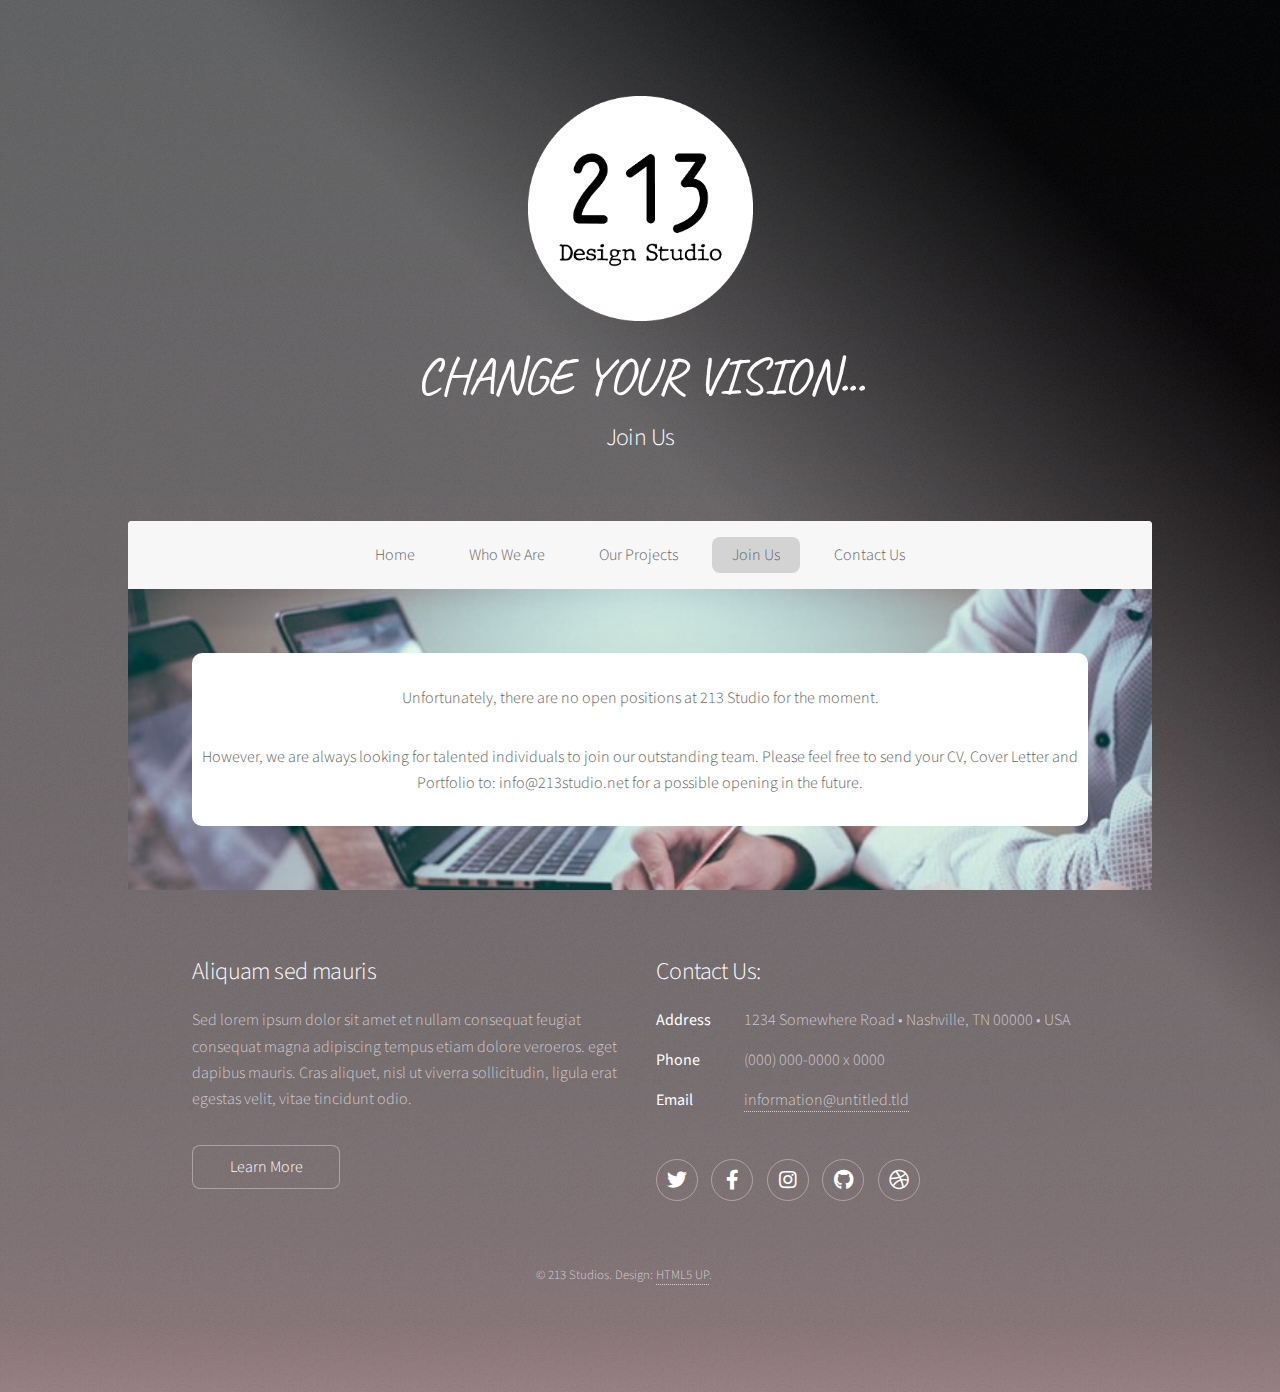
==== joinus.html @ 15125bd8 "second draft - add whoweare and joinus" ====
<!DOCTYPE HTML>
<!--
	Stellar by HTML5 UP
	html5up.net | @ajlkn
	Free for personal and commercial use under the CCA 3.0 license (html5up.net/license)
-->
<html>

<head>
  <title>213 Design Studios</title>
  <meta charset="utf-8" />
  <meta name="viewport" content="width=device-width, initial-scale=1, user-scalable=no" />
  <link rel="stylesheet" href="assets/css/main.css" />
  <link href="https://fonts.googleapis.com/css2?family=Caveat:wght@400;700&display=swap" rel="stylesheet">
  <noscript>
    <link rel="stylesheet" href="assets/css/noscript.css" /></noscript>
</head>

<body class="is-preload">

  <!-- Wrapper -->
  <div id="wrapper">

    <!-- Header -->
    <header id="header" class="alt">
      <span class="logo">
        <a href="index.html">
          <img src="images/Logo - White.png" alt="" />
        </a>
      </span>
      <h1 class="motto">CHANGE YOUR VISION...</h1>
      <h2>Join Us<br /></h2>
    </header>

    <!-- Nav -->
    <nav id="nav">
      <ul id="navigation">
        <li><a href="index.html">Home</a></li>
        <li class="who" class="opener" style="user-select: none; cursor: pointer; white-space: nowrap; opacity: 1;">
          <a href="whoweare.html">Who We Are</a>
          <ul>
            <li style="white-space: nowrap;">
              <a href="whoweare.html#intro">Our Team</a>
            </li>
            <li style="white-space: nowrap;">
              <a href="whoweare.html#first">Our Approach</a>
            </li>
            <li style="white-space: nowrap;">
              <a href="whoweare.html#second">Our Services</a>
            </li>
            <li style="white-space: nowrap;">
              <a href="whoweare.html#third">Our Clients</a>
            </li>
          </ul>
        </li>
        <li class="projects" class="opener"
          style="user-select: none; cursor: pointer; white-space: nowrap; opacity: 1;">
          <a href="#">Our Projects</a>
          <ul style="user-select: none;">
            <li style="white-space: nowrap;">
              <a href="interiordesign.html">Architecture</a>
            </li>
            <li style="white-space: nowrap;">
              <a href="interiordesign.html">Interior Design</a>
            </li>
            <li style="white-space: nowrap;">
              <a href="furnituredesign.html">Furniture Design</a>
            </li>
            <li style="white-space: nowrap;">
              <a href="furnituredesign.html">Publications</a>
            </li>
          </ul>
        </li>
        <li><a class="active" href="joinus.html">Join Us</a></li>
        <li><a href="#footer">Contact Us</a></li>
      </ul>
    </nav>

    <!-- Main -->
    <div id="main">

      <!-- Introduction -->
      <section class="main"
        style="background-image: url('images/photo-1454165804606-c3d57bc86b40.jpg'); background-repeat: no-repeat; background-size: 100%;">
        <div class="spotlight">
          <div class="content"
            style="background-color: white; padding: 0px 5px 30px 5px; border-radius: 10px; text-align: center;">
            <header class="major">

            </header>
            <p>
              Unfortunately, there are no open positions at 213 Studio for the moment.
            </p>
            <p>
              However, we are always looking for talented individuals to join our outstanding team. Please feel free to
              send your CV, Cover Letter and Portfolio to: info@213studio.net for a possible opening in the future.
            </p>
          </div>
        </div>
      </section>

    </div>
    <!-- Footer -->
    <footer id="footer">
      <section>
        <h2>Aliquam sed mauris</h2>
        <p>Sed lorem ipsum dolor sit amet et nullam consequat feugiat consequat magna adipiscing tempus etiam dolore
          veroeros. eget dapibus mauris. Cras aliquet, nisl ut viverra sollicitudin, ligula erat egestas velit, vitae
          tincidunt odio.</p>
        <ul class="actions">
          <li><a href="generic.html" class="button">Learn More</a></li>
        </ul>
      </section>
      <section>
        <h2>Contact Us:</h2>
        <dl class="alt">
          <dt>Address</dt>
          <dd>1234 Somewhere Road &bull; Nashville, TN 00000 &bull; USA</dd>
          <dt>Phone</dt>
          <dd>(000) 000-0000 x 0000</dd>
          <dt>Email</dt>
          <dd><a href="#">information@untitled.tld</a></dd>
        </dl>
        <ul class="icons">
          <li><a href="#" class="icon brands fa-twitter alt"><span class="label">Twitter</span></a></li>
          <li><a href="#" class="icon brands fa-facebook-f alt"><span class="label">Facebook</span></a></li>
          <li><a href="#" class="icon brands fa-instagram alt"><span class="label">Instagram</span></a></li>
          <li><a href="#" class="icon brands fa-github alt"><span class="label">GitHub</span></a></li>
          <li><a href="#" class="icon brands fa-dribbble alt"><span class="label">Dribbble</span></a></li>
        </ul>
      </section>
      <p class="copyright">&copy; 213 Studios. Design: <a href="https://html5up.net">HTML5 UP</a>.</p>
    </footer>

  </div>

  <!-- Scripts -->
  <script src="assets/js/jquery.min.js"></script>
  <script src="assets/js/jquery.scrollex.min.js"></script>
  <script src="assets/js/jquery.scrolly.min.js"></script>
  <script src="assets/js/browser.min.js"></script>
  <script src="assets/js/breakpoints.min.js"></script>
  <script src="assets/js/util.js"></script>
  <script src="assets/js/main.js"></script>

</body>

</html>
---- assets/css/main.css ----
@import url(fontawesome-all.min.css);
@import 'https://fonts.googleapis.com/css?family=Source+Sans+Pro:300,400';

/*
	Stellar by HTML5 UP
	html5up.net | @ajlkn
	Free for personal and commercial use under the CCA 3.0 license (html5up.net/license)
*/

html, body, div, span, applet, object,
iframe, h1, h2, h3, h4, h5, h6, p, blockquote,
pre, a, abbr, acronym, address, big, cite,
code, del, dfn, em, img, ins, kbd, q, s, samp,
small, strike, strong, sub, sup, tt, var, b,
u, i, center, dl, dt, dd, ol, ul, li, fieldset,
form, label, legend, table, caption, tbody,
tfoot, thead, tr, th, td, article, aside,
canvas, details, embed, figure, figcaption,
footer, header, hgroup, menu, nav, output, ruby,
section, summary, time, mark, audio, video {
	margin: 0;
	padding: 0;
	border: 0;
	font-size: 100%;
	font: inherit;
	vertical-align: baseline;}

article, aside, details, figcaption, figure,
footer, header, hgroup, menu, nav, section {
	display: block;}

body {
	line-height: 1;
}

ol, ul {
	list-style: none;
}

blockquote, q {
	quotes: none;
}

	blockquote:before, blockquote:after, q:before, q:after {
		content: '';
		content: none;
	}

table {
	border-collapse: collapse;
	border-spacing: 0;
}

body {
	-webkit-text-size-adjust: none;
}

mark {
	background-color: transparent;
	color: inherit;
}

input::-moz-focus-inner {
	border: 0;
	padding: 0;
}

input, select, textarea {
	-moz-appearance: none;
	-webkit-appearance: none;
	-ms-appearance: none;
	appearance: none;
}

/* Basic */

	@-ms-viewport {
		width: device-width;
	}

	body {
		-ms-overflow-style: scrollbar;
	}

	@media screen and (max-width: 480px) {

		html, body {
			min-width: 320px;
		}

	}

	html {
		box-sizing: border-box;
	}

	*, *:before, *:after {
		box-sizing: inherit;
	}

	body {
		/*background-color: #935d8c;
		background-color: grey;
		background-image: url("images/overlay.png"), -moz-linear-gradient(45deg, #e37682 15%, #5f4d93 85%);
		background-image: url("images/overlay.png"), -webkit-linear-gradient(45deg, #e37682 15%, #5f4d93 85%);
		background-image: url("images/overlay.png"), -ms-linear-gradient(45deg, #e37682 15%, #5f4d93 85%);
		background-image: url("images/overlay.png"), linear-gradient(45deg, #e37682 15%, #5f4d93 85%);
		*/
		background-color: black;
		background-image: url("images/overlay.png"), -moz-linear-gradient(45deg, rgba(192,192,192,0.5) 15%,rgba(0, 0, 0, 0.5) 85%), -moz-linear-gradient(0deg,  rgba(227,118,130,0.5), 4%, rgba(0,0,0,0.5));
		background-image: url("images/overlay.png"), -webkit-linear-gradient(45deg, rgba(192,192,192,0.5) 15%,rgba(0, 0, 0, 0.5) 85%), -webkit-linear-gradient(0deg,  rgba(227,118,130,0.5), 4%, rgba(0,0,0,0.5));
		background-image: url("images/overlay.png"), -ms-linear-gradient(45deg,  rgba(192,192,192,0.5) 15%,rgba(0, 0, 0, 0.5) 85%), -ms-linear-gradient(0deg,  rgba(227,118,130,0.5), 4%, rgba(0,0,0,0.5));
		background-image: url("images/overlay.png"), linear-gradient(45deg, rgba(192,192,192,0.5) 60%, rgba(0,0,0,0.5) 85%), linear-gradient(0deg, rgba(227,118,130,0.5), 15%, rgba(0,0,0,0.5));
	}

		body.is-preload *, body.is-preload *:before, body.is-preload *:after {
			-moz-animation: none !important;
			-webkit-animation: none !important;
			-ms-animation: none !important;
			animation: none !important;
			-moz-transition: none !important;
			-webkit-transition: none !important;
			-ms-transition: none !important;
			transition: none !important;
		}

/* Type */

	body {
		/*background-color: #935d8c;*/
		background-color: black;
		color: rgba(255, 255, 255, 0.65);
	}

	body, input, select, textarea {
		font-family: "Source Sans Pro", Helvetica, sans-serif;
		font-size: 17pt;
		font-weight: 300;
		line-height: 1.65;
	}

		@media screen and (max-width: 1680px) {

			body, input, select, textarea {
				font-size: 14pt;
			}

		}

		@media screen and (max-width: 1280px) {

			body, input, select, textarea {
				font-size: 12pt;
			}

		}

		@media screen and (max-width: 360px) {

			body, input, select, textarea {
				font-size: 11pt;
			}

		}

	a {
		-moz-transition: color 0.2s ease, border-bottom 0.2s ease;
		-webkit-transition: color 0.2s ease, border-bottom 0.2s ease;
		-ms-transition: color 0.2s ease, border-bottom 0.2s ease;
		transition: color 0.2s ease, border-bottom 0.2s ease;
		text-decoration: none;
		border-bottom: dotted 1px;
		color: inherit;
	}

		a:hover {
			border-bottom-color: transparent;
		}

	strong, b {
		font-weight: 400;
	}

	em, i {
		font-style: italic;
	}

	p {
		margin: 0 0 2em 0;
	}

		p.content {
			-moz-columns: 20em 2;
			-webkit-columns: 20em 2;
			-ms-columns: 20em 2;
			columns: 20em 2;
			-moz-column-gap: 2em;
			-webkit-column-gap: 2em;
			-ms-column-gap: 2em;
			column-gap: 2em;
			text-align: justify;
		}

	h1, h2, h3, h4, h5, h6 {
		font-weight: 300;
		line-height: 1.5;
		margin: 0 0 0.7em 0;
		letter-spacing: -0.025em;
	}

		h1 a, h2 a, h3 a, h4 a, h5 a, h6 a {
			color: inherit;
			text-decoration: none;
		}

	h1 {
		font-size: 2.5em;
		line-height: 1.2;
	}

	h2 {
		font-size: 1.5em;
	}

	h3 {
		font-size: 1.25em;
	}

	h4 {
		font-size: 1.1em;
	}

	h5 {
		font-size: 0.9em;
	}

	h6 {
		font-size: 0.7em;
	}

	@media screen and (max-width: 736px) {

		h1 {
			font-size: 2em;
		}

	}

	sub {
		font-size: 0.8em;
		position: relative;
		top: 0.5em;
	}

	sup {
		font-size: 0.8em;
		position: relative;
		top: -0.5em;
	}

	blockquote {
		border-left: solid 4px;
		font-style: italic;
		margin: 0 0 2em 0;
		padding: 0.5em 0 0.5em 2em;
	}

	code {
		border-radius: 8px;
		border: solid 1px;
		font-family: "Courier New", monospace;
		font-size: 0.9em;
		margin: 0 0.25em;
		padding: 0.25em 0.65em;
	}

	pre {
		-webkit-overflow-scrolling: touch;
		font-family: "Courier New", monospace;
		font-size: 0.9em;
		margin: 0 0 2em 0;
	}

		pre code {
			display: block;
			line-height: 1.75;
			padding: 1em 1.5em;
			overflow-x: auto;
		}

	hr {
		border: 0;
		border-bottom: solid 1px;
		margin: 2em 0;
	}

		hr.major {
			margin: 3em 0;
		}

	.align-left {
		text-align: left;
	}

	.align-center {
		text-align: center;
	}

	.align-right {
		text-align: right;
	}

	input, select, textarea {
		color: #ffffff;
	}

	a:hover {
		color: #ffffff;
	}

	strong, b {
		color: #ffffff;
	}

	h1, h2, h3, h4, h5, h6 {
		color: #ffffff;
	}

	blockquote {
		border-left-color: rgba(255, 255, 255, 0.35);
	}

	code {
		background: rgba(255, 255, 255, 0.075);
		border-color: rgba(255, 255, 255, 0.35);
	}

	hr {
		border-bottom-color: rgba(255, 255, 255, 0.35);
	}

/* Row */

	.row {
		display: flex;
		flex-wrap: wrap;
		box-sizing: border-box;
		align-items: stretch;
	}

		.row > * {
			box-sizing: border-box;
		}

		.row.gtr-uniform > * > :last-child {
			margin-bottom: 0;
		}

		.row.aln-left {
			justify-content: flex-start;
		}

		.row.aln-center {
			justify-content: center;
		}

		.row.aln-right {
			justify-content: flex-end;
		}

		.row.aln-top {
			align-items: flex-start;
		}

		.row.aln-middle {
			align-items: center;
		}

		.row.aln-bottom {
			align-items: flex-end;
		}

		.row > .imp {
			order: -1;
		}

		.row > .col-1 {
			width: 8.33333%;
		}

		.row > .off-1 {
			margin-left: 8.33333%;
		}

		.row > .col-2 {
			width: 16.66667%;
		}

		.row > .off-2 {
			margin-left: 16.66667%;
		}

		.row > .col-3 {
			width: 25%;
		}

		.row > .off-3 {
			margin-left: 25%;
		}

		.row > .col-4 {
			width: 33.33333%;
		}

		.row > .off-4 {
			margin-left: 33.33333%;
		}

		.row > .col-5 {
			width: 41.66667%;
		}

		.row > .off-5 {
			margin-left: 41.66667%;
		}

		.row > .col-6 {
			width: 50%;
		}

		.row > .off-6 {
			margin-left: 50%;
		}

		.row > .col-7 {
			width: 58.33333%;
		}

		.row > .off-7 {
			margin-left: 58.33333%;
		}

		.row > .col-8 {
			width: 66.66667%;
		}

		.row > .off-8 {
			margin-left: 66.66667%;
		}

		.row > .col-9 {
			width: 75%;
		}

		.row > .off-9 {
			margin-left: 75%;
		}

		.row > .col-10 {
			width: 83.33333%;
		}

		.row > .off-10 {
			margin-left: 83.33333%;
		}

		.row > .col-11 {
			width: 91.66667%;
		}

		.row > .off-11 {
			margin-left: 91.66667%;
		}

		.row > .col-12 {
			width: 100%;
		}

		.row > .off-12 {
			margin-left: 100%;
		}

		.row.gtr-0 {
			margin-top: 0;
			margin-left: 0em;
		}

			.row.gtr-0 > * {
				padding: 0 0 0 0em;
			}

			.row.gtr-0.gtr-uniform {
				margin-top: 0em;
			}

				.row.gtr-0.gtr-uniform > * {
					padding-top: 0em;
				}

		.row.gtr-25 {
			margin-top: 0;
			margin-left: -0.375em;
		}

			.row.gtr-25 > * {
				padding: 0 0 0 0.375em;
			}

			.row.gtr-25.gtr-uniform {
				margin-top: -0.375em;
			}

				.row.gtr-25.gtr-uniform > * {
					padding-top: 0.375em;
				}

		.row.gtr-50 {
			margin-top: 0;
			margin-left: -0.75em;
		}

			.row.gtr-50 > * {
				padding: 0 0 0 0.75em;
			}

			.row.gtr-50.gtr-uniform {
				margin-top: -0.75em;
			}

				.row.gtr-50.gtr-uniform > * {
					padding-top: 0.75em;
				}

		.row {
			margin-top: 0;
			margin-left: -1.5em;
		}

			.row > * {
				padding: 0 0 0 1.5em;
			}

			.row.gtr-uniform {
				margin-top: -1.5em;
			}

				.row.gtr-uniform > * {
					padding-top: 1.5em;
				}

		.row.gtr-150 {
			margin-top: 0;
			margin-left: -2.25em;
		}

			.row.gtr-150 > * {
				padding: 0 0 0 2.25em;
			}

			.row.gtr-150.gtr-uniform {
				margin-top: -2.25em;
			}

				.row.gtr-150.gtr-uniform > * {
					padding-top: 2.25em;
				}

		.row.gtr-200 {
			margin-top: 0;
			margin-left: -3em;
		}

			.row.gtr-200 > * {
				padding: 0 0 0 3em;
			}

			.row.gtr-200.gtr-uniform {
				margin-top: -3em;
			}

				.row.gtr-200.gtr-uniform > * {
					padding-top: 3em;
				}

		@media screen and (max-width: 1680px) {

			.row {
				display: flex;
				flex-wrap: wrap;
				box-sizing: border-box;
				align-items: stretch;
			}

				.row > * {
					box-sizing: border-box;
				}

				.row.gtr-uniform > * > :last-child {
					margin-bottom: 0;
				}

				.row.aln-left {
					justify-content: flex-start;
				}

				.row.aln-center {
					justify-content: center;
				}

				.row.aln-right {
					justify-content: flex-end;
				}

				.row.aln-top {
					align-items: flex-start;
				}

				.row.aln-middle {
					align-items: center;
				}

				.row.aln-bottom {
					align-items: flex-end;
				}

				.row > .imp-xlarge {
					order: -1;
				}

				.row > .col-1-xlarge {
					width: 8.33333%;
				}

				.row > .off-1-xlarge {
					margin-left: 8.33333%;
				}

				.row > .col-2-xlarge {
					width: 16.66667%;
				}

				.row > .off-2-xlarge {
					margin-left: 16.66667%;
				}

				.row > .col-3-xlarge {
					width: 25%;
				}

				.row > .off-3-xlarge {
					margin-left: 25%;
				}

				.row > .col-4-xlarge {
					width: 33.33333%;
				}

				.row > .off-4-xlarge {
					margin-left: 33.33333%;
				}

				.row > .col-5-xlarge {
					width: 41.66667%;
				}

				.row > .off-5-xlarge {
					margin-left: 41.66667%;
				}

				.row > .col-6-xlarge {
					width: 50%;
				}

				.row > .off-6-xlarge {
					margin-left: 50%;
				}

				.row > .col-7-xlarge {
					width: 58.33333%;
				}

				.row > .off-7-xlarge {
					margin-left: 58.33333%;
				}

				.row > .col-8-xlarge {
					width: 66.66667%;
				}

				.row > .off-8-xlarge {
					margin-left: 66.66667%;
				}

				.row > .col-9-xlarge {
					width: 75%;
				}

				.row > .off-9-xlarge {
					margin-left: 75%;
				}

				.row > .col-10-xlarge {
					width: 83.33333%;
				}

				.row > .off-10-xlarge {
					margin-left: 83.33333%;
				}

				.row > .col-11-xlarge {
					width: 91.66667%;
				}

				.row > .off-11-xlarge {
					margin-left: 91.66667%;
				}

				.row > .col-12-xlarge {
					width: 100%;
				}

				.row > .off-12-xlarge {
					margin-left: 100%;
				}

				.row.gtr-0 {
					margin-top: 0;
					margin-left: 0em;
				}

					.row.gtr-0 > * {
						padding: 0 0 0 0em;
					}

					.row.gtr-0.gtr-uniform {
						margin-top: 0em;
					}

						.row.gtr-0.gtr-uniform > * {
							padding-top: 0em;
						}

				.row.gtr-25 {
					margin-top: 0;
					margin-left: -0.375em;
				}

					.row.gtr-25 > * {
						padding: 0 0 0 0.375em;
					}

					.row.gtr-25.gtr-uniform {
						margin-top: -0.375em;
					}

						.row.gtr-25.gtr-uniform > * {
							padding-top: 0.375em;
						}

				.row.gtr-50 {
					margin-top: 0;
					margin-left: -0.75em;
				}

					.row.gtr-50 > * {
						padding: 0 0 0 0.75em;
					}

					.row.gtr-50.gtr-uniform {
						margin-top: -0.75em;
					}

						.row.gtr-50.gtr-uniform > * {
							padding-top: 0.75em;
						}

				.row {
					margin-top: 0;
					margin-left: -1.5em;
				}

					.row > * {
						padding: 0 0 0 1.5em;
					}

					.row.gtr-uniform {
						margin-top: -1.5em;
					}

						.row.gtr-uniform > * {
							padding-top: 1.5em;
						}

				.row.gtr-150 {
					margin-top: 0;
					margin-left: -2.25em;
				}

					.row.gtr-150 > * {
						padding: 0 0 0 2.25em;
					}

					.row.gtr-150.gtr-uniform {
						margin-top: -2.25em;
					}

						.row.gtr-150.gtr-uniform > * {
							padding-top: 2.25em;
						}

				.row.gtr-200 {
					margin-top: 0;
					margin-left: -3em;
				}

					.row.gtr-200 > * {
						padding: 0 0 0 3em;
					}

					.row.gtr-200.gtr-uniform {
						margin-top: -3em;
					}

						.row.gtr-200.gtr-uniform > * {
							padding-top: 3em;
						}

		}

		@media screen and (max-width: 1280px) {

			.row {
				display: flex;
				flex-wrap: wrap;
				box-sizing: border-box;
				align-items: stretch;
			}

				.row > * {
					box-sizing: border-box;
				}

				.row.gtr-uniform > * > :last-child {
					margin-bottom: 0;
				}

				.row.aln-left {
					justify-content: flex-start;
				}

				.row.aln-center {
					justify-content: center;
				}

				.row.aln-right {
					justify-content: flex-end;
				}

				.row.aln-top {
					align-items: flex-start;
				}

				.row.aln-middle {
					align-items: center;
				}

				.row.aln-bottom {
					align-items: flex-end;
				}

				.row > .imp-large {
					order: -1;
				}

				.row > .col-1-large {
					width: 8.33333%;
				}

				.row > .off-1-large {
					margin-left: 8.33333%;
				}

				.row > .col-2-large {
					width: 16.66667%;
				}

				.row > .off-2-large {
					margin-left: 16.66667%;
				}

				.row > .col-3-large {
					width: 25%;
				}

				.row > .off-3-large {
					margin-left: 25%;
				}

				.row > .col-4-large {
					width: 33.33333%;
				}

				.row > .off-4-large {
					margin-left: 33.33333%;
				}

				.row > .col-5-large {
					width: 41.66667%;
				}

				.row > .off-5-large {
					margin-left: 41.66667%;
				}

				.row > .col-6-large {
					width: 50%;
				}

				.row > .off-6-large {
					margin-left: 50%;
				}

				.row > .col-7-large {
					width: 58.33333%;
				}

				.row > .off-7-large {
					margin-left: 58.33333%;
				}

				.row > .col-8-large {
					width: 66.66667%;
				}

				.row > .off-8-large {
					margin-left: 66.66667%;
				}

				.row > .col-9-large {
					width: 75%;
				}

				.row > .off-9-large {
					margin-left: 75%;
				}

				.row > .col-10-large {
					width: 83.33333%;
				}

				.row > .off-10-large {
					margin-left: 83.33333%;
				}

				.row > .col-11-large {
					width: 91.66667%;
				}

				.row > .off-11-large {
					margin-left: 91.66667%;
				}

				.row > .col-12-large {
					width: 100%;
				}

				.row > .off-12-large {
					margin-left: 100%;
				}

				.row.gtr-0 {
					margin-top: 0;
					margin-left: 0em;
				}

					.row.gtr-0 > * {
						padding: 0 0 0 0em;
					}

					.row.gtr-0.gtr-uniform {
						margin-top: 0em;
					}

						.row.gtr-0.gtr-uniform > * {
							padding-top: 0em;
						}

				.row.gtr-25 {
					margin-top: 0;
					margin-left: -0.375em;
				}

					.row.gtr-25 > * {
						padding: 0 0 0 0.375em;
					}

					.row.gtr-25.gtr-uniform {
						margin-top: -0.375em;
					}

						.row.gtr-25.gtr-uniform > * {
							padding-top: 0.375em;
						}

				.row.gtr-50 {
					margin-top: 0;
					margin-left: -0.75em;
				}

					.row.gtr-50 > * {
						padding: 0 0 0 0.75em;
					}

					.row.gtr-50.gtr-uniform {
						margin-top: -0.75em;
					}

						.row.gtr-50.gtr-uniform > * {
							padding-top: 0.75em;
						}

				.row {
					margin-top: 0;
					margin-left: -1.5em;
				}

					.row > * {
						padding: 0 0 0 1.5em;
					}

					.row.gtr-uniform {
						margin-top: -1.5em;
					}

						.row.gtr-uniform > * {
							padding-top: 1.5em;
						}

				.row.gtr-150 {
					margin-top: 0;
					margin-left: -2.25em;
				}

					.row.gtr-150 > * {
						padding: 0 0 0 2.25em;
					}

					.row.gtr-150.gtr-uniform {
						margin-top: -2.25em;
					}

						.row.gtr-150.gtr-uniform > * {
							padding-top: 2.25em;
						}

				.row.gtr-200 {
					margin-top: 0;
					margin-left: -3em;
				}

					.row.gtr-200 > * {
						padding: 0 0 0 3em;
					}

					.row.gtr-200.gtr-uniform {
						margin-top: -3em;
					}

						.row.gtr-200.gtr-uniform > * {
							padding-top: 3em;
						}

		}

		@media screen and (max-width: 980px) {

			.row {
				display: flex;
				flex-wrap: wrap;
				box-sizing: border-box;
				align-items: stretch;
			}

				.row > * {
					box-sizing: border-box;
				}

				.row.gtr-uniform > * > :last-child {
					margin-bottom: 0;
				}

				.row.aln-left {
					justify-content: flex-start;
				}

				.row.aln-center {
					justify-content: center;
				}

				.row.aln-right {
					justify-content: flex-end;
				}

				.row.aln-top {
					align-items: flex-start;
				}

				.row.aln-middle {
					align-items: center;
				}

				.row.aln-bottom {
					align-items: flex-end;
				}

				.row > .imp-medium {
					order: -1;
				}

				.row > .col-1-medium {
					width: 8.33333%;
				}

				.row > .off-1-medium {
					margin-left: 8.33333%;
				}

				.row > .col-2-medium {
					width: 16.66667%;
				}

				.row > .off-2-medium {
					margin-left: 16.66667%;
				}

				.row > .col-3-medium {
					width: 25%;
				}

				.row > .off-3-medium {
					margin-left: 25%;
				}

				.row > .col-4-medium {
					width: 33.33333%;
				}

				.row > .off-4-medium {
					margin-left: 33.33333%;
				}

				.row > .col-5-medium {
					width: 41.66667%;
				}

				.row > .off-5-medium {
					margin-left: 41.66667%;
				}

				.row > .col-6-medium {
					width: 50%;
				}

				.row > .off-6-medium {
					margin-left: 50%;
				}

				.row > .col-7-medium {
					width: 58.33333%;
				}

				.row > .off-7-medium {
					margin-left: 58.33333%;
				}

				.row > .col-8-medium {
					width: 66.66667%;
				}

				.row > .off-8-medium {
					margin-left: 66.66667%;
				}

				.row > .col-9-medium {
					width: 75%;
				}

				.row > .off-9-medium {
					margin-left: 75%;
				}

				.row > .col-10-medium {
					width: 83.33333%;
				}

				.row > .off-10-medium {
					margin-left: 83.33333%;
				}

				.row > .col-11-medium {
					width: 91.66667%;
				}

				.row > .off-11-medium {
					margin-left: 91.66667%;
				}

				.row > .col-12-medium {
					width: 100%;
				}

				.row > .off-12-medium {
					margin-left: 100%;
				}

				.row.gtr-0 {
					margin-top: 0;
					margin-left: 0em;
				}

					.row.gtr-0 > * {
						padding: 0 0 0 0em;
					}

					.row.gtr-0.gtr-uniform {
						margin-top: 0em;
					}

						.row.gtr-0.gtr-uniform > * {
							padding-top: 0em;
						}

				.row.gtr-25 {
					margin-top: 0;
					margin-left: -0.375em;
				}

					.row.gtr-25 > * {
						padding: 0 0 0 0.375em;
					}

					.row.gtr-25.gtr-uniform {
						margin-top: -0.375em;
					}

						.row.gtr-25.gtr-uniform > * {
							padding-top: 0.375em;
						}

				.row.gtr-50 {
					margin-top: 0;
					margin-left: -0.75em;
				}

					.row.gtr-50 > * {
						padding: 0 0 0 0.75em;
					}

					.row.gtr-50.gtr-uniform {
						margin-top: -0.75em;
					}

						.row.gtr-50.gtr-uniform > * {
							padding-top: 0.75em;
						}

				.row {
					margin-top: 0;
					margin-left: -1.5em;
				}

					.row > * {
						padding: 0 0 0 1.5em;
					}

					.row.gtr-uniform {
						margin-top: -1.5em;
					}

						.row.gtr-uniform > * {
							padding-top: 1.5em;
						}

				.row.gtr-150 {
					margin-top: 0;
					margin-left: -2.25em;
				}

					.row.gtr-150 > * {
						padding: 0 0 0 2.25em;
					}

					.row.gtr-150.gtr-uniform {
						margin-top: -2.25em;
					}

						.row.gtr-150.gtr-uniform > * {
							padding-top: 2.25em;
						}

				.row.gtr-200 {
					margin-top: 0;
					margin-left: -3em;
				}

					.row.gtr-200 > * {
						padding: 0 0 0 3em;
					}

					.row.gtr-200.gtr-uniform {
						margin-top: -3em;
					}

						.row.gtr-200.gtr-uniform > * {
							padding-top: 3em;
						}

		}

		@media screen and (max-width: 736px) {

			.row {
				display: flex;
				flex-wrap: wrap;
				box-sizing: border-box;
				align-items: stretch;
			}

				.row > * {
					box-sizing: border-box;
				}

				.row.gtr-uniform > * > :last-child {
					margin-bottom: 0;
				}

				.row.aln-left {
					justify-content: flex-start;
				}

				.row.aln-center {
					justify-content: center;
				}

				.row.aln-right {
					justify-content: flex-end;
				}

				.row.aln-top {
					align-items: flex-start;
				}

				.row.aln-middle {
					align-items: center;
				}

				.row.aln-bottom {
					align-items: flex-end;
				}

				.row > .imp-small {
					order: -1;
				}

				.row > .col-1-small {
					width: 8.33333%;
				}

				.row > .off-1-small {
					margin-left: 8.33333%;
				}

				.row > .col-2-small {
					width: 16.66667%;
				}

				.row > .off-2-small {
					margin-left: 16.66667%;
				}

				.row > .col-3-small {
					width: 25%;
				}

				.row > .off-3-small {
					margin-left: 25%;
				}

				.row > .col-4-small {
					width: 33.33333%;
				}

				.row > .off-4-small {
					margin-left: 33.33333%;
				}

				.row > .col-5-small {
					width: 41.66667%;
				}

				.row > .off-5-small {
					margin-left: 41.66667%;
				}

				.row > .col-6-small {
					width: 50%;
				}

				.row > .off-6-small {
					margin-left: 50%;
				}

				.row > .col-7-small {
					width: 58.33333%;
				}

				.row > .off-7-small {
					margin-left: 58.33333%;
				}

				.row > .col-8-small {
					width: 66.66667%;
				}

				.row > .off-8-small {
					margin-left: 66.66667%;
				}

				.row > .col-9-small {
					width: 75%;
				}

				.row > .off-9-small {
					margin-left: 75%;
				}

				.row > .col-10-small {
					width: 83.33333%;
				}

				.row > .off-10-small {
					margin-left: 83.33333%;
				}

				.row > .col-11-small {
					width: 91.66667%;
				}

				.row > .off-11-small {
					margin-left: 91.66667%;
				}

				.row > .col-12-small {
					width: 100%;
				}

				.row > .off-12-small {
					margin-left: 100%;
				}

				.row.gtr-0 {
					margin-top: 0;
					margin-left: 0em;
				}

					.row.gtr-0 > * {
						padding: 0 0 0 0em;
					}

					.row.gtr-0.gtr-uniform {
						margin-top: 0em;
					}

						.row.gtr-0.gtr-uniform > * {
							padding-top: 0em;
						}

				.row.gtr-25 {
					margin-top: 0;
					margin-left: -0.25em;
				}

					.row.gtr-25 > * {
						padding: 0 0 0 0.25em;
					}

					.row.gtr-25.gtr-uniform {
						margin-top: -0.25em;
					}

						.row.gtr-25.gtr-uniform > * {
							padding-top: 0.25em;
						}

				.row.gtr-50 {
					margin-top: 0;
					margin-left: -0.5em;
				}

					.row.gtr-50 > * {
						padding: 0 0 0 0.5em;
					}

					.row.gtr-50.gtr-uniform {
						margin-top: -0.5em;
					}

						.row.gtr-50.gtr-uniform > * {
							padding-top: 0.5em;
						}

				.row {
					margin-top: 0;
					margin-left: -1em;
				}

					.row > * {
						padding: 0 0 0 1em;
					}

					.row.gtr-uniform {
						margin-top: -1em;
					}

						.row.gtr-uniform > * {
							padding-top: 1em;
						}

				.row.gtr-150 {
					margin-top: 0;
					margin-left: -1.5em;
				}

					.row.gtr-150 > * {
						padding: 0 0 0 1.5em;
					}

					.row.gtr-150.gtr-uniform {
						margin-top: -1.5em;
					}

						.row.gtr-150.gtr-uniform > * {
							padding-top: 1.5em;
						}

				.row.gtr-200 {
					margin-top: 0;
					margin-left: -2em;
				}

					.row.gtr-200 > * {
						padding: 0 0 0 2em;
					}

					.row.gtr-200.gtr-uniform {
						margin-top: -2em;
					}

						.row.gtr-200.gtr-uniform > * {
							padding-top: 2em;
						}

		}

		@media screen and (max-width: 480px) {

			.row {
				display: flex;
				flex-wrap: wrap;
				box-sizing: border-box;
				align-items: stretch;
			}

				.row > * {
					box-sizing: border-box;
				}

				.row.gtr-uniform > * > :last-child {
					margin-bottom: 0;
				}

				.row.aln-left {
					justify-content: flex-start;
				}

				.row.aln-center {
					justify-content: center;
				}

				.row.aln-right {
					justify-content: flex-end;
				}

				.row.aln-top {
					align-items: flex-start;
				}

				.row.aln-middle {
					align-items: center;
				}

				.row.aln-bottom {
					align-items: flex-end;
				}

				.row > .imp-xsmall {
					order: -1;
				}

				.row > .col-1-xsmall {
					width: 8.33333%;
				}

				.row > .off-1-xsmall {
					margin-left: 8.33333%;
				}

				.row > .col-2-xsmall {
					width: 16.66667%;
				}

				.row > .off-2-xsmall {
					margin-left: 16.66667%;
				}

				.row > .col-3-xsmall {
					width: 25%;
				}

				.row > .off-3-xsmall {
					margin-left: 25%;
				}

				.row > .col-4-xsmall {
					width: 33.33333%;
				}

				.row > .off-4-xsmall {
					margin-left: 33.33333%;
				}

				.row > .col-5-xsmall {
					width: 41.66667%;
				}

				.row > .off-5-xsmall {
					margin-left: 41.66667%;
				}

				.row > .col-6-xsmall {
					width: 50%;
				}

				.row > .off-6-xsmall {
					margin-left: 50%;
				}

				.row > .col-7-xsmall {
					width: 58.33333%;
				}

				.row > .off-7-xsmall {
					margin-left: 58.33333%;
				}

				.row > .col-8-xsmall {
					width: 66.66667%;
				}

				.row > .off-8-xsmall {
					margin-left: 66.66667%;
				}

				.row > .col-9-xsmall {
					width: 75%;
				}

				.row > .off-9-xsmall {
					margin-left: 75%;
				}

				.row > .col-10-xsmall {
					width: 83.33333%;
				}

				.row > .off-10-xsmall {
					margin-left: 83.33333%;
				}

				.row > .col-11-xsmall {
					width: 91.66667%;
				}

				.row > .off-11-xsmall {
					margin-left: 91.66667%;
				}

				.row > .col-12-xsmall {
					width: 100%;
				}

				.row > .off-12-xsmall {
					margin-left: 100%;
				}

				.row.gtr-0 {
					margin-top: 0;
					margin-left: 0em;
				}

					.row.gtr-0 > * {
						padding: 0 0 0 0em;
					}

					.row.gtr-0.gtr-uniform {
						margin-top: 0em;
					}

						.row.gtr-0.gtr-uniform > * {
							padding-top: 0em;
						}

				.row.gtr-25 {
					margin-top: 0;
					margin-left: -0.3125em;
				}

					.row.gtr-25 > * {
						padding: 0 0 0 0.3125em;
					}

					.row.gtr-25.gtr-uniform {
						margin-top: -0.3125em;
					}

						.row.gtr-25.gtr-uniform > * {
							padding-top: 0.3125em;
						}

				.row.gtr-50 {
					margin-top: 0;
					margin-left: -0.625em;
				}

					.row.gtr-50 > * {
						padding: 0 0 0 0.625em;
					}

					.row.gtr-50.gtr-uniform {
						margin-top: -0.625em;
					}

						.row.gtr-50.gtr-uniform > * {
							padding-top: 0.625em;
						}

				.row {
					margin-top: 0;
					margin-left: -1.25em;
				}

					.row > * {
						padding: 0 0 0 1.25em;
					}

					.row.gtr-uniform {
						margin-top: -1.25em;
					}

						.row.gtr-uniform > * {
							padding-top: 1.25em;
						}

				.row.gtr-150 {
					margin-top: 0;
					margin-left: -1.875em;
				}

					.row.gtr-150 > * {
						padding: 0 0 0 1.875em;
					}

					.row.gtr-150.gtr-uniform {
						margin-top: -1.875em;
					}

						.row.gtr-150.gtr-uniform > * {
							padding-top: 1.875em;
						}

				.row.gtr-200 {
					margin-top: 0;
					margin-left: -2.5em;
				}

					.row.gtr-200 > * {
						padding: 0 0 0 2.5em;
					}

					.row.gtr-200.gtr-uniform {
						margin-top: -2.5em;
					}

						.row.gtr-200.gtr-uniform > * {
							padding-top: 2.5em;
						}

		}

/* Box */

	.box {
		border-radius: 8px;
		border: solid;
		margin-bottom: 2em;
		padding: 1.5em;
	}

		.box > :last-child,
		.box > :last-child > :last-child,
		.box > :last-child > :last-child > :last-child {
			margin-bottom: 0;
		}

		.box.alt {
			border: 0;
			border-radius: 0;
			padding: 0;
		}

	.box {
		border-color: rgba(255, 255, 255, 0.35);
	}

/* Corpoate Logo */

img.company-logo {
	display: inline-block;
	font-size: 3.25rem;
	width: auto;
	max-width: 75vw; 
	height: 2em;
	line-height: 2.2em;
	text-align: center;
}

li.corporateLogo {
	display: inline-block;
	margin: 0.5em 0.5em;
}

/* Button */

	input[type="submit"],
	input[type="reset"],
	input[type="button"],
	button,
	.button {
		-moz-appearance: none;
		-webkit-appearance: none;
		-ms-appearance: none;
		appearance: none;
		-moz-transition: background-color 0.2s ease-in-out, color 0.2s ease-in-out;
		-webkit-transition: background-color 0.2s ease-in-out, color 0.2s ease-in-out;
		-ms-transition: background-color 0.2s ease-in-out, color 0.2s ease-in-out;
		transition: background-color 0.2s ease-in-out, color 0.2s ease-in-out;
		border-radius: 8px;
		border: 0;
		cursor: pointer;
		display: inline-block;
		font-weight: 300;
		height: 2.75em;
		line-height: 2.75em;
		min-width: 9.25em;
		padding: 0 1.5em;
		text-align: center;
		text-decoration: none;
		white-space: nowrap;
	}

		input[type="submit"].icon,
		input[type="reset"].icon,
		input[type="button"].icon,
		button.icon,
		.button.icon {
			padding-left: 1.35em;
		}

			input[type="submit"].icon:before,
			input[type="reset"].icon:before,
			input[type="button"].icon:before,
			button.icon:before,
			.button.icon:before {
				margin-right: 0.5em;
			}

		input[type="submit"].fit,
		input[type="reset"].fit,
		input[type="button"].fit,
		button.fit,
		.button.fit {
			width: 100%;
		}

		input[type="submit"].small,
		input[type="reset"].small,
		input[type="button"].small,
		button.small,
		.button.small {
			font-size: 0.8em;
		}

		input[type="submit"].large,
		input[type="reset"].large,
		input[type="button"].large,
		button.large,
		.button.large {
			font-size: 1.35em;
		}

		input[type="submit"].disabled, input[type="submit"]:disabled,
		input[type="reset"].disabled,
		input[type="reset"]:disabled,
		input[type="button"].disabled,
		input[type="button"]:disabled,
		button.disabled,
		button:disabled,
		.button.disabled,
		.button:disabled {
			pointer-events: none;
			opacity: 0.25;
		}

		@media screen and (max-width: 736px) {

			input[type="submit"],
			input[type="reset"],
			input[type="button"],
			button,
			.button {
				min-width: 0;
			}

		}

	input[type="submit"],
	input[type="reset"],
	input[type="button"],
	button,
	.button {
		background-color: transparent;
		box-shadow: inset 0 0 0 1px rgba(255, 255, 255, 0.35);
		color: #ffffff !important;
	}

		input[type="submit"]:hover,
		input[type="reset"]:hover,
		input[type="button"]:hover,
		button:hover,
		.button:hover {
			background-color: rgba(255, 255, 255, 0.075);
		}

		input[type="submit"]:active,
		input[type="reset"]:active,
		input[type="button"]:active,
		button:active,
		.button:active {
			background-color: rgba(255, 255, 255, 0.2);
		}

		input[type="submit"].icon:before,
		input[type="reset"].icon:before,
		input[type="button"].icon:before,
		button.icon:before,
		.button.icon:before {
			color: rgba(255, 255, 255, 0.5);
		}

		input[type="submit"].primary,
		input[type="reset"].primary,
		input[type="button"].primary,
		button.primary,
		.button.primary {
			background-color: #8cc9f0;
			color: #ffffff !important;
			box-shadow: none;
		}

			input[type="submit"].primary:hover,
			input[type="reset"].primary:hover,
			input[type="button"].primary:hover,
			button.primary:hover,
			.button.primary:hover {
				background-color: #9acff2;
			}

			input[type="submit"].primary:active,
			input[type="reset"].primary:active,
			input[type="button"].primary:active,
			button.primary:active,
			.button.primary:active {
				background-color: #7ec3ee;
			}

			input[type="submit"].primary.icon:before,
			input[type="reset"].primary.icon:before,
			input[type="button"].primary.icon:before,
			button.primary.icon:before,
			.button.primary.icon:before {
				color: #ffffff !important;
			}

/* Form */

	form {
		margin: 0 0 2em 0;
	}

	label {
		display: block;
		font-size: 0.9em;
		font-weight: 400;
		margin: 0 0 1em 0;
	}

	input[type="text"],
	input[type="password"],
	input[type="email"],
	select,
	textarea {
		-moz-appearance: none;
		-webkit-appearance: none;
		-ms-appearance: none;
		appearance: none;
		border-radius: 8px;
		border: solid 1px;
		color: inherit;
		display: block;
		outline: 0;
		padding: 0 1em;
		text-decoration: none;
		width: 100%;
	}

		input[type="text"]:invalid,
		input[type="password"]:invalid,
		input[type="email"]:invalid,
		select:invalid,
		textarea:invalid {
			box-shadow: none;
		}

	select {
		background-size: 1.25rem;
		background-repeat: no-repeat;
		background-position: calc(100% - 1rem) center;
		height: 2.75em;
		padding-right: 2.75em;
		text-overflow: ellipsis;
	}

		select:focus::-ms-value {
			background-color: transparent;
		}

		select::-ms-expand {
			display: none;
		}

	input[type="text"],
	input[type="password"],
	input[type="email"],
	select {
		height: 2.75em;
	}

	textarea {
		padding: 0.75em 1em;
	}

	input[type="checkbox"],
	input[type="radio"] {
		-moz-appearance: none;
		-webkit-appearance: none;
		-ms-appearance: none;
		appearance: none;
		display: block;
		float: left;
		margin-right: -2em;
		opacity: 0;
		width: 1em;
		z-index: -1;
	}

		input[type="checkbox"] + label,
		input[type="radio"] + label {
			text-decoration: none;
			cursor: pointer;
			display: inline-block;
			font-size: 1em;
			font-weight: 300;
			padding-left: 2.4em;
			padding-right: 0.75em;
			position: relative;
		}

			input[type="checkbox"] + label:before,
			input[type="radio"] + label:before {
				-moz-osx-font-smoothing: grayscale;
				-webkit-font-smoothing: antialiased;
				display: inline-block;
				font-style: normal;
				font-variant: normal;
				text-rendering: auto;
				line-height: 1;
				text-transform: none !important;
				font-family: 'Font Awesome 5 Free';
				font-weight: 900;
			}

			input[type="checkbox"] + label:before,
			input[type="radio"] + label:before {
				border-radius: 8px;
				border: solid 1px;
				content: '';
				display: inline-block;
				font-size: 0.8em;
				height: 2.0625em;
				left: 0;
				line-height: 2.0625em;
				position: absolute;
				text-align: center;
				top: 0;
				width: 2.0625em;
			}

		input[type="checkbox"]:checked + label:before,
		input[type="radio"]:checked + label:before {
			content: '\f00c';
		}

	input[type="checkbox"] + label:before {
		border-radius: 8px;
	}

	input[type="radio"] + label:before {
		border-radius: 100%;
	}

	::-webkit-input-placeholder {
		opacity: 1.0;
	}

	:-moz-placeholder {
		opacity: 1.0;
	}

	::-moz-placeholder {
		opacity: 1.0;
	}

	:-ms-input-placeholder {
		opacity: 1.0;
	}

	label {
		color: #ffffff;
	}

	input[type="text"],
	input[type="password"],
	input[type="email"],
	select,
	textarea {
		background-color: rgba(255, 255, 255, 0.075);
		border-color: rgba(255, 255, 255, 0.35);
	}

		input[type="text"]:focus,
		input[type="password"]:focus,
		input[type="email"]:focus,
		select:focus,
		textarea:focus {
			border-color: #8cc9f0;
			box-shadow: 0 0 0 1px #8cc9f0;
		}

	select {
		background-image: url("data:image/svg+xml;charset=utf8,%3Csvg xmlns='http://www.w3.org/2000/svg' width='40' height='40' preserveAspectRatio='none' viewBox='0 0 40 40'%3E%3Cpath d='M9.4,12.3l10.4,10.4l10.4-10.4c0.2-0.2,0.5-0.4,0.9-0.4c0.3,0,0.6,0.1,0.9,0.4l3.3,3.3c0.2,0.2,0.4,0.5,0.4,0.9 c0,0.4-0.1,0.6-0.4,0.9L20.7,31.9c-0.2,0.2-0.5,0.4-0.9,0.4c-0.3,0-0.6-0.1-0.9-0.4L4.3,17.3c-0.2-0.2-0.4-0.5-0.4-0.9 c0-0.4,0.1-0.6,0.4-0.9l3.3-3.3c0.2-0.2,0.5-0.4,0.9-0.4S9.1,12.1,9.4,12.3z' fill='rgba(255, 255, 255, 0.35)' /%3E%3C/svg%3E");
	}

		select option {
			color: #ffffff;
			background: #935d8c;
		}

	input[type="checkbox"] + label,
	input[type="radio"] + label {
		color: rgba(255, 255, 255, 0.65);
	}

		input[type="checkbox"] + label:before,
		input[type="radio"] + label:before {
			background: rgba(255, 255, 255, 0.075);
			border-color: rgba(255, 255, 255, 0.35);
		}

	input[type="checkbox"]:checked + label:before,
	input[type="radio"]:checked + label:before {
		background-color: #ffffff;
		border-color: #ffffff;
		color: #935d8c;
	}

	input[type="checkbox"]:focus + label:before,
	input[type="radio"]:focus + label:before {
		border-color: #8cc9f0;
		box-shadow: 0 0 0 1px #8cc9f0;
	}

	::-webkit-input-placeholder {
		color: rgba(255, 255, 255, 0.5) !important;
	}

	:-moz-placeholder {
		color: rgba(255, 255, 255, 0.5) !important;
	}

	::-moz-placeholder {
		color: rgba(255, 255, 255, 0.5) !important;
	}

	:-ms-input-placeholder {
		color: rgba(255, 255, 255, 0.5) !important;
	}

	.formerize-placeholder {
		color: rgba(255, 255, 255, 0.5) !important;
	}

/* Icon */

	.icon {
		text-decoration: none;
		-moz-transition: background-color 0.2s ease-in-out, color 0.2s ease-in-out;
		-webkit-transition: background-color 0.2s ease-in-out, color 0.2s ease-in-out;
		-ms-transition: background-color 0.2s ease-in-out, color 0.2s ease-in-out;
		transition: background-color 0.2s ease-in-out, color 0.2s ease-in-out;
		border-bottom: none;
		position: relative;
	}

		.icon:before {
			-moz-osx-font-smoothing: grayscale;
			-webkit-font-smoothing: antialiased;
			display: inline-block;
			font-style: normal;
			font-variant: normal;
			text-rendering: auto;
			line-height: 1;
			text-transform: none !important;
			font-family: 'Font Awesome 5 Free';
			font-weight: 400;
		}

		.icon > .label {
			display: none;
		}

		.icon:before {
			line-height: solid;
		}

		.icon.solid:before {
			font-weight: 900;
		}

		.icon.brands:before {
			font-family: 'Font Awesome 5 Brands';
		}

		.icon.major {
			border: solid 1px;
			display: inline-block;
			border-radius: 100%;
			padding: 0.65em;
			margin: 0 0 0.5em 0;
			cursor: default;
		}

			.icon.major:before {
				display: inline-block;
				font-size: 3.25rem;
				width: 2.25em;
				height: 2.25em;
				line-height: 2.2em;
				border-radius: 100%;
				border: solid 1px;
				text-align: center;
			}

		.icon.alt {
			display: inline-block;
			border: solid 1px;
			border-radius: 100%;
		}

			.icon.alt:before {
				display: block;
				font-size: 1.25em;
				width: 2em;
				height: 2em;
				text-align: center;
				line-height: 2em;
			}

		.icon.style1 {
			color: #efa8b0;
		}

		.icon.style2 {
			color: #c79cc8;
		}

		.icon.style3 {
			color: #a89cc8;
		}

		.icon.style4 {
			color: #9bb2e1;
		}

		.icon.style5 {
			color: #8cc9f0;
		}

		@media screen and (max-width: 1680px) {

			.icon.major:before {
				font-size: 3.5rem;
			}

		}

		@media screen and (max-width: 1280px) {

			.icon.major:before {
				font-size: 3.75rem;
			}

		}

		@media screen and (max-width: 736px) {

			.icon.major {
				margin: 0 0 1.5em 0;
				padding: 0.35em;
			}

				.icon.major:before {
					font-size: 3.5rem;
				}

		}

	.icon.major {
		border-color: rgba(255, 255, 255, 0.35);
	}

		.icon.major:before {
			border-color: rgba(255, 255, 255, 0.35);
		}

	.icon.alt {
		border-color: rgba(255, 255, 255, 0.35);
		color: #ffffff;
	}

		.icon.alt:hover {
			background-color: rgba(255, 255, 255, 0.075);
		}

		.icon.alt:active {
			background-color: rgba(255, 255, 255, 0.2);
		}

/* Image */

	.image {
		border-radius: 8px;
		border: 0;
		display: inline-block;
		position: relative;
	}

		.image img {
			border-radius: 8px;
			display: block;
		}

		.image.left, .image.right {
			max-width: 40%;
		}

			.image.left img, .image.right img {
				width: 100%;
			}

		.image.left {
			float: left;
			margin: 0 1.5em 1em 0;
			top: 0.25em;
		}

		.image.right {
			float: right;
			margin: 0 0 1em 1.5em;
			top: 0.25em;
		}

		.image.fit {
			display: block;
			margin: 0 0 2em 0;
			width: 100%;
		}

			.image.fit img {
				width: 100%;
			}

		.image.main {
			display: block;
			margin: 0 0 3em 0;
			width: 100%;
		}

			.image.main img {
				width: 100%;
			}

/* List */

	ol {
		list-style: decimal;
		margin: 0 0 2em 0;
		padding-left: 1.25em;
	}

		ol li {
			padding-left: 0.25em;
		}

	ul {
		list-style: disc;
		margin: 0 0 2em 0;
		padding-left: 1em;
	}

		ul li {
			padding-left: 0.5em;
		}

		ul.alt {
			list-style: none;
			padding-left: 0;
		}

			ul.alt li {
				border-top: solid 1px;
				padding: 0.5em 0;
			}

				ul.alt li:first-child {
					border-top: 0;
					padding-top: 0;
				}

	dl {
		margin: 0 0 2em 0;
	}

		dl dt {
			display: block;
			font-weight: 400;
			margin: 0 0 1em 0;
		}

		dl dd {
			margin-left: 2em;
		}

		dl.alt dt {
			display: block;
			width: 3em;
			margin: 0;
			clear: left;
			float: left;
		}

		dl.alt dd {
			margin: 0 0 0.85em 5.5em;
		}

		dl.alt:after {
			content: '';
			display: block;
			clear: both;
		}

	ul.alt li {
		border-top-color: rgba(255, 255, 255, 0.35);
	}

	dl dt {
		color: #ffffff;
	}

/* Actions */

	ul.actions {
		display: -moz-flex;
		display: -webkit-flex;
		display: -ms-flex;
		display: flex;
		cursor: default;
		list-style: none;
		margin-left: -1em;
		padding-left: 0;
	}

		ul.actions li {
			padding: 0 0 0 1em;
			vertical-align: middle;
		}

		ul.actions.special {
			-moz-justify-content: center;
			-webkit-justify-content: center;
			-ms-justify-content: center;
			justify-content: center;
			width: 100%;
			margin-left: 0;
		}

			ul.actions.special li:first-child {
				padding-left: 0;
			}

		ul.actions.stacked {
			-moz-flex-direction: column;
			-webkit-flex-direction: column;
			-ms-flex-direction: column;
			flex-direction: column;
			margin-left: 0;
		}

			ul.actions.stacked li {
				padding: 1.3em 0 0 0;
			}

				ul.actions.stacked li:first-child {
					padding-top: 0;
				}

		ul.actions.fit {
			width: calc(100% + 1em);
		}

			ul.actions.fit li {
				-moz-flex-grow: 1;
				-webkit-flex-grow: 1;
				-ms-flex-grow: 1;
				flex-grow: 1;
				-moz-flex-shrink: 1;
				-webkit-flex-shrink: 1;
				-ms-flex-shrink: 1;
				flex-shrink: 1;
				width: 100%;
			}

				ul.actions.fit li > * {
					width: 100%;
				}

			ul.actions.fit.stacked {
				width: 100%;
			}

		@media screen and (max-width: 480px) {

			ul.actions:not(.fixed) {
				-moz-flex-direction: column;
				-webkit-flex-direction: column;
				-ms-flex-direction: column;
				flex-direction: column;
				margin-left: 0;
				width: 100% !important;
			}

				ul.actions:not(.fixed) li {
					-moz-flex-grow: 1;
					-webkit-flex-grow: 1;
					-ms-flex-grow: 1;
					flex-grow: 1;
					-moz-flex-shrink: 1;
					-webkit-flex-shrink: 1;
					-ms-flex-shrink: 1;
					flex-shrink: 1;
					padding: 1em 0 0 0;
					text-align: center;
					width: 100%;
				}

					ul.actions:not(.fixed) li > * {
						width: 100%;
					}

					ul.actions:not(.fixed) li:first-child {
						padding-top: 0;
					}

					ul.actions:not(.fixed) li input[type="submit"],
					ul.actions:not(.fixed) li input[type="reset"],
					ul.actions:not(.fixed) li input[type="button"],
					ul.actions:not(.fixed) li button,
					ul.actions:not(.fixed) li .button {
						width: 100%;
					}

						ul.actions:not(.fixed) li input[type="submit"].icon:before,
						ul.actions:not(.fixed) li input[type="reset"].icon:before,
						ul.actions:not(.fixed) li input[type="button"].icon:before,
						ul.actions:not(.fixed) li button.icon:before,
						ul.actions:not(.fixed) li .button.icon:before {
							margin-left: -0.5rem;
						}

		}

/* Icons */

	ul.icons {
		cursor: default;
		list-style: none;
		padding-left: 0;
	}

		ul.icons li {
			display: inline-block;
			padding: 0 0.65em 0 0;
		}

			ul.icons li:last-child {
				padding-right: 0 !important;
			}

/* Section/Article */

	section.special, article.special {
		text-align: center;
	}

	header.major {
		margin-bottom: 3em;
	}

		header.major h2 {
			font-size: 2em;
		}

			header.major h2:after {
				display: block;
				content: '';
				width: 3.25em;
				height: 2px;
				margin: 0.7em 0 1em 0;
				border-radius: 2px;
			}

				section.special header.major h2:after, article.special header.major h2:after {
					margin-left: auto;
					margin-right: auto;
				}

		header.major p {
			font-size: 1.25em;
			letter-spacing: -0.025em;
		}

		header.major.special {
			text-align: center;
		}

			header.major.special h2:after {
				margin-left: auto;
				margin-right: auto;
			}

	footer.major {
		margin-top: 3em;
	}

	@media screen and (max-width: 736px) {

		header.major {
			margin-bottom: 0;
		}

			header.major h2 {
				font-size: 1.5em;
			}

			header.major p {
				font-size: 1em;
				letter-spacing: 0;
			}

				header.major p br {
					display: none;
				}

		footer.major {
			margin-top: 0;
		}

	}

	header.major h2:after {
		background-color: rgba(255, 255, 255, 0.35);
	}

/* Table */

	.table-wrapper {
		-webkit-overflow-scrolling: touch;
		overflow-x: auto;
	}

	table {
		margin: 0 0 2em 0;
		width: 100%;
	}

		table tbody tr {
			border: solid 1px;
			border-left: 0;
			border-right: 0;
		}

		table td {
			padding: 0.75em 0.75em;
		}

		table th {
			font-size: 0.9em;
			font-weight: 400;
			padding: 0 0.75em 0.75em 0.75em;
			text-align: left;
		}

		table thead {
			border-bottom: solid 2px;
		}

		table tfoot {
			border-top: solid 2px;
		}

		table.alt {
			border-collapse: separate;
		}

			table.alt tbody tr td {
				border: solid 1px;
				border-left-width: 0;
				border-top-width: 0;
			}

				table.alt tbody tr td:first-child {
					border-left-width: 1px;
				}

			table.alt tbody tr:first-child td {
				border-top-width: 1px;
			}

			table.alt thead {
				border-bottom: 0;
			}

			table.alt tfoot {
				border-top: 0;
			}

	table tbody tr {
		border-color: rgba(255, 255, 255, 0.35);
	}

		table tbody tr:nth-child(2n + 1) {
			background-color: rgba(255, 255, 255, 0.075);
		}

	table th {
		color: #ffffff;
	}

	table thead {
		border-bottom-color: rgba(255, 255, 255, 0.35);
	}

	table tfoot {
		border-top-color: rgba(255, 255, 255, 0.35);
	}

	table.alt tbody tr td {
		border-color: rgba(255, 255, 255, 0.35);
	}

/* Features */

	.features {
		display: -moz-flex;
		display: -webkit-flex;
		display: -ms-flex;
		display: flex;
		-moz-flex-wrap: wrap;
		-webkit-flex-wrap: wrap;
		-ms-flex-wrap: wrap;
		flex-wrap: wrap;
		-moz-justify-content: center;
		-webkit-justify-content: center;
		-ms-justify-content: center;
		justify-content: center;
		width: calc(100% + 2em);
		margin: 0 0 3em -2em;
		padding: 0;
		list-style: none;
	}

		.features li {
			width: calc(20% - 2em);
			margin-left: 2em;
			padding: 0;
		}

			.features li:nth-child(1), .features li:nth-child(2), .features li:nth-child(3) {
				margin-top: 0;
			}

			.features li > :last-child {
				margin-bottom: 0;
			}

		@media screen and (max-width: 980px) {

			.features li {
				width: calc(50% - 2em);
			}

				.features li:nth-child(3) {
					margin-top: 3em;
				}

		}

		@media screen and (max-width: 736px) {

			.features {
				width: 100%;
				margin: 0 0 2em 0;
			}

				.features li {
					width: 100%;
					margin-left: 0;
					margin-top: 2em;
				}

					.features li:nth-child(2), .features li:nth-child(3) {
						margin-top: 2em;
					}

		}

/* Statistics */

	.statistics {
		display: -moz-flex;
		display: -webkit-flex;
		display: -ms-flex;
		display: flex;
		width: 100%;
		margin: 0 0 3em 0;
		padding: 0;
		list-style: none;
		cursor: default;
	}

		.statistics li {
			-moz-flex: 1;
			-webkit-flex: 1;
			-ms-flex: 1;
			flex: 1;
			padding: 1.5em;
			color: #ffffff;
			text-align: center;
		}

			.statistics li.style1 {
				background-color: #efa8b0;
			}

			.statistics li.style2 {
				background-color: #c79cc8;
			}

			.statistics li.style3 {
				background-color: #a89cc8;
			}

			.statistics li.style4 {
				background-color: #9bb2e1;
			}

			.statistics li.style5 {
				background-color: #8cc9f0;
			}

			.statistics li strong, .statistics li b {
				display: block;
				font-size: 2em;
				line-height: 1.1;
				color: inherit !important;
				font-weight: 300;
				letter-spacing: -0.025em;
			}

			.statistics li:first-child {
				border-top-left-radius: 8px;
				border-bottom-left-radius: 8px;
			}

			.statistics li:last-child {
				border-top-right-radius: 8px;
				border-bottom-right-radius: 8px;
			}

			.statistics li .icon {
				display: inline-block;
			}

				.statistics li .icon:before {
					font-size: 2.75rem;
					line-height: 1.3;
				}

		@media screen and (max-width: 980px) {

			.statistics li strong, .statistics li b {
				font-size: 1.5em;
			}

		}

		@media screen and (max-width: 736px) {

			.statistics {
				display: block;
				width: 20em;
				max-width: 100%;
				margin: 0 auto 2em auto;
			}

				.statistics li:first-child {
					border-bottom-left-radius: 0;
					border-top-right-radius: 8px;
				}

				.statistics li:last-child {
					border-top-right-radius: 0;
					border-bottom-left-radius: 8px;
				}

				.statistics li .icon:before {
					font-size: 3.75rem;
				}

				.statistics li strong, .statistics li b {
					font-size: 2.5em;
				}

		}

/* Spotlight */

	.spotlight {
		display: -moz-flex;
		display: -webkit-flex;
		display: -ms-flex;
		display: flex;
		-moz-align-items: center;
		-webkit-align-items: center;
		-ms-align-items: center;
		align-items: center;
		margin: 0 0 2em 0;
	}

		.spotlight .content {
			-moz-flex: 1;
			-webkit-flex: 1;
			-ms-flex: 1;
			flex: 1;
		}

			.spotlight .content > :last-child {
				margin-bottom: 0;
			}

			.spotlight .content header.major {
				margin: 0 0 2em 0;
			}

		.spotlight .image {
			display: inline-block;
			margin-left: 4em;
			padding: 0.65em;
			border-radius: 100%;
			border: solid 1px;
		}

			.spotlight .image img {
				display: block;
				border-radius: 100%;
				width: 16em;
			}

		@media screen and (max-width: 980px) {

			.spotlight {
				-moz-flex-direction: column-reverse;
				-webkit-flex-direction: column-reverse;
				-ms-flex-direction: column-reverse;
				flex-direction: column-reverse;
				text-align: center;
			}

				.spotlight .content {
					-moz-flex: 0 1 auto;
					-webkit-flex: 0 1 auto;
					-ms-flex: 0 1 auto;
					flex: 0 1 auto;
					width: 100%;
				}

					.spotlight .content header.major h2:after {
						margin-left: auto;
						margin-right: auto;
					}

					.spotlight .content .actions {
						-moz-justify-content: center;
						-webkit-justify-content: center;
						-ms-justify-content: center;
						justify-content: center;
						width: calc(100% + 1em);
					}

				.spotlight .image {
					-moz-flex: 0 1 auto;
					-webkit-flex: 0 1 auto;
					-ms-flex: 0 1 auto;
					flex: 0 1 auto;
					margin-left: 0;
					margin-bottom: 2em;
				}

		}

		@media screen and (max-width: 736px) {

			.spotlight .image {
				padding: 0.35em;
			}

				.spotlight .image img {
					width: 12em;
				}

		}

	.spotlight .image {
		border-color: rgba(255, 255, 255, 0.35);
	}

/* Header */

	#header {
		padding: 5em 5em 1em 5em ;
		text-align: center;
	}

		#header h1 {
			margin: 0 0 0.25em 0;
		}

		#header p {
			font-size: 1.25em;
			letter-spacing: -0.025em;
		}

		#header.alt {
			padding: 7em 5em 4em 5em ;
		}

			#header.alt h1 {
				font-size: 3.25em;
			}

			#header.alt > * {
				-moz-transition: opacity 3s ease;
				-webkit-transition: opacity 3s ease;
				-ms-transition: opacity 3s ease;
				transition: opacity 3s ease;
				-moz-transition-delay: 0.5s;
				-webkit-transition-delay: 0.5s;
				-ms-transition-delay: 0.5s;
				transition-delay: 0.5s;
				opacity: 1;
			}

			#header.alt .logo {
				-moz-transition: opacity 1.25s ease, -moz-transform 0.5s ease;
				-webkit-transition: opacity 1.25s ease, -webkit-transform 0.5s ease;
				-ms-transition: opacity 1.25s ease, -ms-transform 0.5s ease;
				transition: opacity 1.25s ease, transform 0.5s ease;
				-moz-transition-delay: 0s;
				-webkit-transition-delay: 0s;
				-ms-transition-delay: 0s;
				transition-delay: 0s;
				display: block;
				max-width: 300px;
				margin: 0 auto 1.5em auto;
			}

				#header.alt .logo img {
					display: block;
					margin: 0 auto;
					max-width: 75%;
				}

		@media screen and (max-width: 1280px) {

			#header {
				padding: 4em 4em 0.1em 4em ;
			}

				#header.alt {
					padding: 6em 4em 3em 4em ;
				}

		}

		@media screen and (max-width: 980px) {

			#header {
				padding: 4em 3em 0.1em 3em ;
			}

				#header.alt {
					padding: 5em 3em 2em 3em ;
				}

		}

		@media screen and (max-width: 736px) {

			#header {
				padding: 3em 2em 0.1em 2em ;
			}

				#header p {
					font-size: 1em;
					letter-spacing: 0;
				}

					#header p br {
						display: none;
					}

				#header.alt {
					padding: 4em 2em 1em 2em ;
				}

					#header.alt h1 {
						font-size: 2.5em;
					}

		}

		@media screen and (max-width: 480px) {

			#header {
				padding: 3em 1.5em 0.1em 1.5em ;
			}

				#header.alt {
					padding: 4em 1.5em 1em 1.5em ;
				}

		}

		@media screen and (max-width: 360px) {

			#header {
				padding: 2.5em 1em 0.1em 1em ;
			}

				#header.alt {
					padding: 3.5em 1em 0.5em 1em ;
				}

		}

		body.is-preload #header.alt > * {
			opacity: 0;
		}

		body.is-preload #header.alt .logo {
			-moz-transform: scale(0.8) rotate(-30deg);
			-webkit-transform: scale(0.8) rotate(-30deg);
			-ms-transform: scale(0.8) rotate(-30deg);
			transform: scale(0.8) rotate(-30deg);
		}

		.motto {
			font-family: 'Caveat', cursive;
		}
/* Nav */

	#nav {
		-moz-transition: background-color 0.2s ease, border-top-left-radius 0.2s ease, border-top-right-radius 0.2s ease, padding 0.2s ease;
		-webkit-transition: background-color 0.2s ease, border-top-left-radius 0.2s ease, border-top-right-radius 0.2s ease, padding 0.2s ease;
		-ms-transition: background-color 0.2s ease, border-top-left-radius 0.2s ease, border-top-right-radius 0.2s ease, padding 0.2s ease;
		transition: background-color 0.2s ease, border-top-left-radius 0.2s ease, border-top-right-radius 0.2s ease, padding 0.2s ease;
		background-color: #ffffff;
		color: #636363;
		position: absolute;
		width: 64em;
		max-width: calc(100% - 4em);
		padding: 1em;
		background-color: #f7f7f7;
		border-top-left-radius: 0.25em;
		border-top-right-radius: 0.25em;
		cursor: default;
		text-align: center;
	}

		#nav input, #nav select, #nav textarea {
			color: #636363;
		}

		#nav a:hover {
			color: #636363;
		}

		#nav strong, #nav b {
			color: #636363;
		}

		#nav h1, #nav h2, #nav h3, #nav h4, #nav h5, #nav h6 {
			color: #636363;
		}

		#nav blockquote {
			border-left-color: #dddddd;
		}

		#nav code {
			background: rgba(222, 222, 222, 0.25);
			border-color: #dddddd;
		}

		#nav hr {
			border-bottom-color: #dddddd;
		}

		#nav + #main {
			padding-top: 4.25em;
		}

		#nav ul {
			margin: 0;
			padding: 0;
			list-style: none;
		}

			#nav ul li {
				-moz-transition: margin 0.2s ease;
				-webkit-transition: margin 0.2s ease;
				-ms-transition: margin 0.2s ease;
				transition: margin 0.2s ease;
				display: inline;
				float: center;
				position: relative;
				margin: 0 0.35em;
				padding: 0;
				vertical-align: middle;
			}

				#nav ul li a {
					-moz-transition: font-size 0.2s ease;
					-webkit-transition: font-size 0.2s ease;
					-ms-transition: font-size 0.2s ease;
					transition: font-size 0.2s ease;
					display: inline-block;
					position: relative;
					height: 2.25em;
					line-height: 2.25em;
					padding: 0 1.25em;
					border: 0;
					border-radius: 8px;
					box-shadow: inset 0 0 0 1px transparent;
				}

					#nav ul li a:hover {
						background-color: rgba(222, 222, 222, 0.25);
					}

					/*CO edits*/
					ul#navigation li:hover > ul
					{
							visibility:visible;
							opacity:1;
					}
					
					ul#navigation ul, ul#navigation ul li ul {
							list-style: none;
							margin: 0;
							padding: 0;
							visibility:hidden;
							opacity:0;
							position: absolute;
							z-index: 99999;
							width:180px;
							background:#f8f8f8;
							box-shadow:1px 1px 3px #ccc;
							-webkit-transition:opacity 0.2s linear, visibility 0.2s linear;
							-moz-transition:opacity 0.2s linear, visibility 0.2s linear;
							-o-transition:opacity 0.2s linear, visibility 0.2s linear;
							transition:opacity 0.2s linear, visibility 0.2s linear;
					}
					
					ul#navigation ul {
							top: 43px;
							left: 1px;
					}
					
					ul#navigation ul li ul {
							top: 0;
							left: 181px; /* strong related to width:180px; from above */
					}
					
					ul#navigation ul li {
							clear:both;
							width:100%;
							margin: 0 0;
							border:0 none;
							border-bottom:1px solid #c9c9c9;
					}
					
					ul#navigation ul li a {
						background: none;
						padding:2px 15px;
						color:#616161;
						text-shadow:1px 1px 0px #fff;
						text-decoration:none;
						display:block;
						border:0 none;
						text-align: left;
						clear:none;
						width:150px;
					}
					/*End CO edits*/

					#nav ul li a.active {
						background-color: lightgrey;
						box-shadow: none;
					}


		#nav.alt {
			position: fixed;
			top: 0;
			padding: 0.5em 1em;
			background-color: rgba(247, 247, 247, 0.95);
			border-top-left-radius: 0;
			border-top-right-radius: 0;
			z-index: 10000;
		}

			#nav.alt ul li {
				margin: 0 0.175em;
			}

				#nav.alt ul li a {
					font-size: 0.9em;
				}

		@media screen and (max-width: 736px) {

			#nav {
				display: none;
			}

				#nav + #main {
					padding-top: 0;
				}

		}

/* Main */

	#main {
		background-color: #ffffff;
		color: #636363;
		border-radius: 0.25em;
	}

		#main input, #main select, #main textarea {
			color: #636363;
		}

		#main a:hover {
			color: #636363;
		}

		#main strong, #main b {
			color: #636363;
		}

		#main h1, #main h2, #main h3, #main h4, #main h5, #main h6 {
			color: #636363;
		}

		#main blockquote {
			border-left-color: #dddddd;
		}

		#main code {
			background: rgba(222, 222, 222, 0.25);
			border-color: #dddddd;
		}

		#main hr {
			border-bottom-color: #dddddd;
		}

		#main .box {
			border-color: #dddddd;
		}

		#main input[type="submit"],
		#main input[type="reset"],
		#main input[type="button"],
		#main button,
		#main .button {
			background-color: transparent;
			box-shadow: inset 0 0 0 1px #dddddd;
			color: #636363 !important;
		}

			#main input[type="submit"]:hover,
			#main input[type="reset"]:hover,
			#main input[type="button"]:hover,
			#main button:hover,
			#main .button:hover {
				background-color: rgba(222, 222, 222, 0.25);
			}

			#main input[type="submit"]:active,
			#main input[type="reset"]:active,
			#main input[type="button"]:active,
			#main button:active,
			#main .button:active {
				background-color: rgba(222, 222, 222, 0.5);
			}

			#main input[type="submit"].icon:before,
			#main input[type="reset"].icon:before,
			#main input[type="button"].icon:before,
			#main button.icon:before,
			#main .button.icon:before {
				color: rgba(99, 99, 99, 0.25);
			}

			#main input[type="submit"].primary,
			#main input[type="reset"].primary,
			#main input[type="button"].primary,
			#main button.primary,
			#main .button.primary {
				background-color: #8cc9f0;
				color: #ffffff !important;
				box-shadow: none;
			}

				#main input[type="submit"].primary:hover,
				#main input[type="reset"].primary:hover,
				#main input[type="button"].primary:hover,
				#main button.primary:hover,
				#main .button.primary:hover {
					background-color: #9acff2;
				}

				#main input[type="submit"].primary:active,
				#main input[type="reset"].primary:active,
				#main input[type="button"].primary:active,
				#main button.primary:active,
				#main .button.primary:active {
					background-color: #7ec3ee;
				}

				#main input[type="submit"].primary.icon:before,
				#main input[type="reset"].primary.icon:before,
				#main input[type="button"].primary.icon:before,
				#main button.primary.icon:before,
				#main .button.primary.icon:before {
					color: #ffffff !important;
				}

		#main label {
			color: #636363;
		}

		#main input[type="text"],
		#main input[type="password"],
		#main input[type="email"],
		#main select,
		#main textarea {
			background-color: rgba(222, 222, 222, 0.25);
			border-color: #dddddd;
		}

			#main input[type="text"]:focus,
			#main input[type="password"]:focus,
			#main input[type="email"]:focus,
			#main select:focus,
			#main textarea:focus {
				border-color: #8cc9f0;
				box-shadow: 0 0 0 1px #8cc9f0;
			}

		#main select {
			background-image: url("data:image/svg+xml;charset=utf8,%3Csvg xmlns='http://www.w3.org/2000/svg' width='40' height='40' preserveAspectRatio='none' viewBox='0 0 40 40'%3E%3Cpath d='M9.4,12.3l10.4,10.4l10.4-10.4c0.2-0.2,0.5-0.4,0.9-0.4c0.3,0,0.6,0.1,0.9,0.4l3.3,3.3c0.2,0.2,0.4,0.5,0.4,0.9 c0,0.4-0.1,0.6-0.4,0.9L20.7,31.9c-0.2,0.2-0.5,0.4-0.9,0.4c-0.3,0-0.6-0.1-0.9-0.4L4.3,17.3c-0.2-0.2-0.4-0.5-0.4-0.9 c0-0.4,0.1-0.6,0.4-0.9l3.3-3.3c0.2-0.2,0.5-0.4,0.9-0.4S9.1,12.1,9.4,12.3z' fill='%23dddddd' /%3E%3C/svg%3E");
		}

			#main select option {
				color: #636363;
				background: #ffffff;
			}

		#main input[type="checkbox"] + label,
		#main input[type="radio"] + label {
			color: #636363;
		}

			#main input[type="checkbox"] + label:before,
			#main input[type="radio"] + label:before {
				background: rgba(222, 222, 222, 0.25);
				border-color: #dddddd;
			}

		#main input[type="checkbox"]:checked + label:before,
		#main input[type="radio"]:checked + label:before {
			background-color: #636363;
			border-color: #636363;
			color: #ffffff;
		}

		#main input[type="checkbox"]:focus + label:before,
		#main input[type="radio"]:focus + label:before {
			border-color: #8cc9f0;
			box-shadow: 0 0 0 1px #8cc9f0;
		}

		#main ::-webkit-input-placeholder {
			color: rgba(99, 99, 99, 0.25) !important;
		}

		#main :-moz-placeholder {
			color: rgba(99, 99, 99, 0.25) !important;
		}

		#main ::-moz-placeholder {
			color: rgba(99, 99, 99, 0.25) !important;
		}

		#main :-ms-input-placeholder {
			color: rgba(99, 99, 99, 0.25) !important;
		}

		#main .formerize-placeholder {
			color: rgba(99, 99, 99, 0.25) !important;
		}

		#main .icon.major {
			border-color: #dddddd;
		}

			#main .icon.major:before {
				border-color: #dddddd;
			}

		#main .icon.alt {
			border-color: #dddddd;
			color: #636363;
		}

			#main .icon.alt:hover {
				background-color: rgba(222, 222, 222, 0.25);
			}

			#main .icon.alt:active {
				background-color: rgba(222, 222, 222, 0.5);
			}

		#main ul.alt li {
			border-top-color: #dddddd;
		}

		#main dl dt {
			color: #636363;
		}

		#main header.major h2:after {
			background-color: #dddddd;
			background-image: -moz-linear-gradient(90deg, #efa8b0, #a89cc8, #8cc9f0);
			background-image: -webkit-linear-gradient(90deg, #efa8b0, #a89cc8, #8cc9f0);
			background-image: -ms-linear-gradient(90deg, #efa8b0, #a89cc8, #8cc9f0);
			background-image: linear-gradient(90deg, #efa8b0, #a89cc8, #8cc9f0);
		}

		#main table tbody tr {
			border-color: #dddddd;
		}

			#main table tbody tr:nth-child(2n + 1) {
				background-color: rgba(222, 222, 222, 0.25);
			}

		#main table th {
			color: #636363;
		}

		#main table thead {
			border-bottom-color: #dddddd;
		}

		#main table tfoot {
			border-top-color: #dddddd;
		}

		#main table.alt tbody tr td {
			border-color: #dddddd;
		}

		#main .spotlight .image {
			border-color: #dddddd;
		}

		#main > .main {
			padding: 5em 5em 3em 5em ;
			border-top: solid 1px #dddddd;
		}

			#main > .main:first-child {
				border-top: 0;
			}

			#main > .main > .image.main:first-child {
				margin: -5em 0 5em -5em;
				width: calc(100% + 10em);
				border-top-right-radius: 0.25em;
				border-top-left-radius: 0.25em;
				border-bottom-right-radius: 0;
				border-bottom-left-radius: 0;
			}

				#main > .main > .image.main:first-child img {
					border-top-right-radius: 0.25em;
					border-top-left-radius: 0.25em;
					border-bottom-right-radius: 0;
					border-bottom-left-radius: 0;
				}

		@media screen and (max-width: 1280px) {

			#main > .main {
				padding: 4em 4em 2em 4em ;
			}

				#main > .main > .image.main:first-child {
					margin: -4em 0 4em -4em;
					width: calc(100% + 8em);
				}

		}

		@media screen and (max-width: 980px) {

			#main > .main {
				padding: 4em 3em 2em 3em ;
			}

				#main > .main > .image.main:first-child {
					margin: -4em 0 4em -3em;
					width: calc(100% + 6em);
				}

		}

		@media screen and (max-width: 736px) {

			#main > .main {
				padding: 3em 2em 1em 2em ;
			}

				#main > .main > .image.main:first-child {
					margin: -3em 0 2em -2em;
					width: calc(100% + 4em);
				}

		}

		@media screen and (max-width: 480px) {

			#main > .main {
				padding: 3em 1.5em 1em 1.5em ;
			}

				#main > .main > .image.main:first-child {
					margin: -3em 0 1.5em -1.5em;
					width: calc(100% + 3em);
				}

		}

		@media screen and (max-width: 360px) {

			#main {
				border-radius: 0;
			}

				#main > .main {
					padding: 2.5em 1em 0.5em 1em ;
				}

					#main > .main > .image.main:first-child {
						margin: -2.5em 0 1.5em -1em;
						width: calc(100% + 2em);
						border-radius: 0;
					}

						#main > .main > .image.main:first-child img {
							border-radius: 0;
						}

		}

/* Footer */

	#footer {
		display: -moz-flex;
		display: -webkit-flex;
		display: -ms-flex;
		display: flex;
		-moz-flex-wrap: wrap;
		-webkit-flex-wrap: wrap;
		-ms-flex-wrap: wrap;
		flex-wrap: wrap;
		padding: 5em 5em 3em 5em ;
		width: calc(100% + 2em);
		margin: 0 0 3em -2em;
	}

		#footer > * {
			width: calc(50% - 2em);
			margin-left: 2em;
		}

		#footer .copyright {
			width: 100%;
			margin: 2.5em 0 2em 0;
			font-size: 0.8em;
			text-align: center;
		}

		@media screen and (max-width: 1280px) {

			#footer {
				padding: 4em 4em 2em 4em ;
			}

		}

		@media screen and (max-width: 980px) {

			#footer {
				padding: 4em 3em 2em 3em ;
				display: block;
				margin: 0 0 3em 0;
				width: 100%;
			}

				#footer > * {
					width: 100%;
					margin-left: 0;
					margin-bottom: 3em;
				}

				#footer .copyright {
					text-align: left;
				}

		}

		@media screen and (max-width: 736px) {

			#footer {
				padding: 3em 2em 1em 2em ;
			}

		}

		@media screen and (max-width: 480px) {

			#footer {
				padding: 3em 1.5em 1em 1.5em ;
			}

		}

		@media screen and (max-width: 480px) {

			#footer {
				padding: 2.5em 1em 0.5em 1em ;
			}

		}

/* Wrapper */

	#wrapper {
		width: 64em;
		max-width: calc(100% - 4em);
		margin: 0 auto;
	}

		@media screen and (max-width: 480px) {

			#wrapper {
				max-width: calc(100% - 2em);
			}

		}

		@media screen and (max-width: 360px) {

			#wrapper {
				max-width: 100%;
			}

		}
---- assets/css/noscript.css ----
/*
	Stellar by HTML5 UP
	html5up.net | @ajlkn
	Free for personal and commercial use under the CCA 3.0 license (html5up.net/license)
*/

/* Header */

	body.is-preload #header.alt > * {
		opacity: 1;
	}

	body.is-preload #header.alt .logo {
		-moz-transform: none;
		-webkit-transform: none;
		-ms-transform: none;
		transform: none;
	}
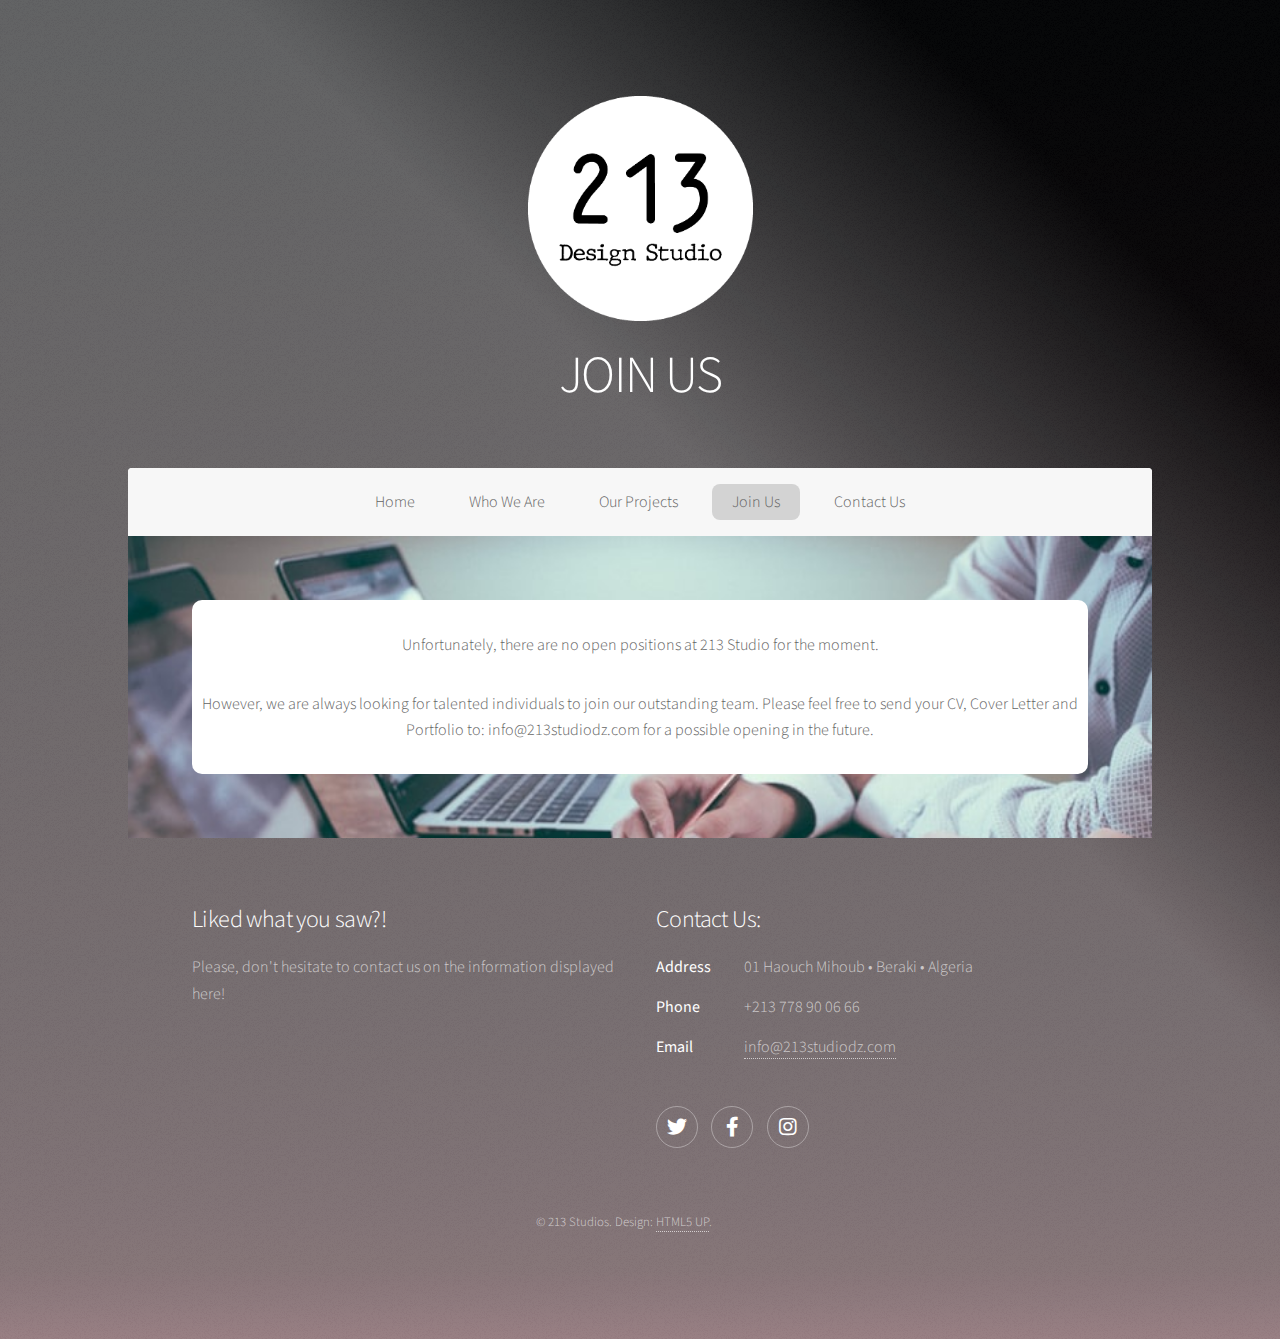
==== commit 9846a0a5: "third draft - home and edits to joinus and whoarewe" ====
--- a/joinus.html
+++ b/joinus.html
@@ -12,6 +12,7 @@
   <meta name="viewport" content="width=device-width, initial-scale=1, user-scalable=no" />
   <link rel="stylesheet" href="assets/css/main.css" />
   <link href="https://fonts.googleapis.com/css2?family=Caveat:wght@400;700&display=swap" rel="stylesheet">
+  <link rel="shortcut icon" type="image/x-icon" href="images/favicon.ico" />
   <noscript>
     <link rel="stylesheet" href="assets/css/noscript.css" /></noscript>
 </head>
@@ -28,8 +29,7 @@
           <img src="images/Logo - White.png" alt="" />
         </a>
       </span>
-      <h1 class="motto">CHANGE YOUR VISION...</h1>
-      <h2>Join Us<br /></h2>
+      <h1>JOIN US</h1>
     </header>
 
     <!-- Nav -->
@@ -71,7 +71,7 @@
             </li>
           </ul>
         </li>
-        <li><a class="active" href="joinus.html">Join Us</a></li>
+        <li><a class="active" href="joinus.html#main">Join Us</a></li>
         <li><a href="#footer">Contact Us</a></li>
       </ul>
     </nav>
@@ -93,7 +93,7 @@
             </p>
             <p>
               However, we are always looking for talented individuals to join our outstanding team. Please feel free to
-              send your CV, Cover Letter and Portfolio to: info@213studio.net for a possible opening in the future.
+              send your CV, Cover Letter and Portfolio to: info@213studiodz.com for a possible opening in the future.
             </p>
           </div>
         </div>
@@ -103,30 +103,26 @@
     <!-- Footer -->
     <footer id="footer">
       <section>
-        <h2>Aliquam sed mauris</h2>
-        <p>Sed lorem ipsum dolor sit amet et nullam consequat feugiat consequat magna adipiscing tempus etiam dolore
-          veroeros. eget dapibus mauris. Cras aliquet, nisl ut viverra sollicitudin, ligula erat egestas velit, vitae
-          tincidunt odio.</p>
-        <ul class="actions">
-          <li><a href="generic.html" class="button">Learn More</a></li>
-        </ul>
+        <h2>Liked what you saw?!</h2>
+        <p>
+          Please, don't hesitate to contact us on the information displayed here!</p>
       </section>
       <section>
         <h2>Contact Us:</h2>
         <dl class="alt">
           <dt>Address</dt>
-          <dd>1234 Somewhere Road &bull; Nashville, TN 00000 &bull; USA</dd>
+          <dd>01 Haouch Mihoub &bull; Beraki &bull; Algeria</dd>
           <dt>Phone</dt>
-          <dd>(000) 000-0000 x 0000</dd>
+          <dd>+213 778 90 06 66</dd>
           <dt>Email</dt>
-          <dd><a href="#">information@untitled.tld</a></dd>
+          <dd><a href="#">info@213studiodz.com</a></dd>
         </dl>
         <ul class="icons">
           <li><a href="#" class="icon brands fa-twitter alt"><span class="label">Twitter</span></a></li>
-          <li><a href="#" class="icon brands fa-facebook-f alt"><span class="label">Facebook</span></a></li>
-          <li><a href="#" class="icon brands fa-instagram alt"><span class="label">Instagram</span></a></li>
-          <li><a href="#" class="icon brands fa-github alt"><span class="label">GitHub</span></a></li>
-          <li><a href="#" class="icon brands fa-dribbble alt"><span class="label">Dribbble</span></a></li>
+          <li><a href="https://www.facebook.com/213.design.studio " class="icon brands fa-facebook-f alt"><span
+                class="label">Facebook</span></a></li>
+          <li><a href="https://www.instagram.com/213.studio/" class="icon brands fa-instagram alt"><span
+                class="label">Instagram</span></a></li>
         </ul>
       </section>
       <p class="copyright">&copy; 213 Studios. Design: <a href="https://html5up.net">HTML5 UP</a>.</p>
--- a/assets/css/main.css
+++ b/assets/css/main.css
@@ -1,5 +1,12 @@
 @import url(fontawesome-all.min.css);
 @import 'https://fonts.googleapis.com/css?family=Source+Sans+Pro:300,400';
+@font-face {
+	font-family: "Berton Roman";
+	src:url('../webfonts/webfonts_Berton-Roman-Regular/Berton-Roman-Regular.ttf.woff') format('woff'),
+        url('../webfonts/webfonts_Berton-Roman-Regular/Berton-Roman-Regular.ttf.svg#Berton-Roman-Regular') format('svg'),
+        url('../webfonts/webfonts_Berton-Roman-Regular/Berton-Roman-Regular.ttf.eot'),
+        url('../webfonts/webfonts_Berton-Roman-Regular/Berton-Roman-Regular.ttf.eot?#iefix') format('embedded-opentype'); src: url("../webfonts/webfonts_Berton-Roman-Regular/Berton-Roman-Regular.ttf.eot");
+}
 
 /*
 	Stellar by HTML5 UP
@@ -2657,6 +2664,67 @@
 
 /* Section/Article */
 
+	.showcase {
+		display: flex;
+		width: auto;
+		height: auto;
+		flex-flow: center;
+		flex-wrap: wrap;
+		justify-content: space-around;
+		margin: 0px auto;
+	}
+
+	.showcase .project {
+		height: 240px;
+		width: 320px;
+	}
+
+	.showcase .project img {
+		height: 200px;
+		width: 300px;
+		margin: 20px 10px 10px;
+		opacity: 1;
+		transition: .5s ease;
+		backface-visibility: hidden;
+		overflow: hidden;
+	}
+
+	.showcase .project-name {
+		transition: .5s ease;
+		opacity: 0;
+		top: 50%;
+		left: 50%;
+		transform: translate(0%, -240px);
+		-ms-transform: translate(0%, -240px);
+		-webkit-transition: all 400ms ease-out;
+		-moz-transition: all 400ms ease-out;
+		-o-transition: all 400ms ease-out;
+		-ms-transition: all 400ms ease-out;
+		transition: all 400ms ease-out;
+		height: 200px;
+		width: 300px;
+		margin: 20px 10px 20px;
+		display: flex;
+		align-items: center;
+		text-align: center;
+	}
+
+	.showcase .project-name h4 {
+		width: 300px;
+		background-color: darkgrey;
+		opacity: 1;
+		transition-delay: 0s;
+  	transition-duration: 0.4s;
+	}
+
+	.showcase .project img:hover {
+		opacity: 0.3;
+	}
+	
+	.showcase .project-name:hover {
+		opacity: 1;
+	}
+
 	section.special, article.special {
 		text-align: center;
 	}
@@ -3035,6 +3103,17 @@
 				width: 16em;
 			}
 
+			.spotlight .cropless-image img {
+				display: block;
+				width: 14em;
+				margin-left: 1em;
+				margin-right: 1em;
+			}
+
+			p.alignLeft {
+				text-align: left;
+			}
+
 		@media screen and (max-width: 980px) {
 
 			.spotlight {
@@ -3234,7 +3313,7 @@
 		}
 
 		.motto {
-			font-family: 'Caveat', cursive;
+			font-family: 'Berton Roman', cursive;
 		}
 /* Nav */
 
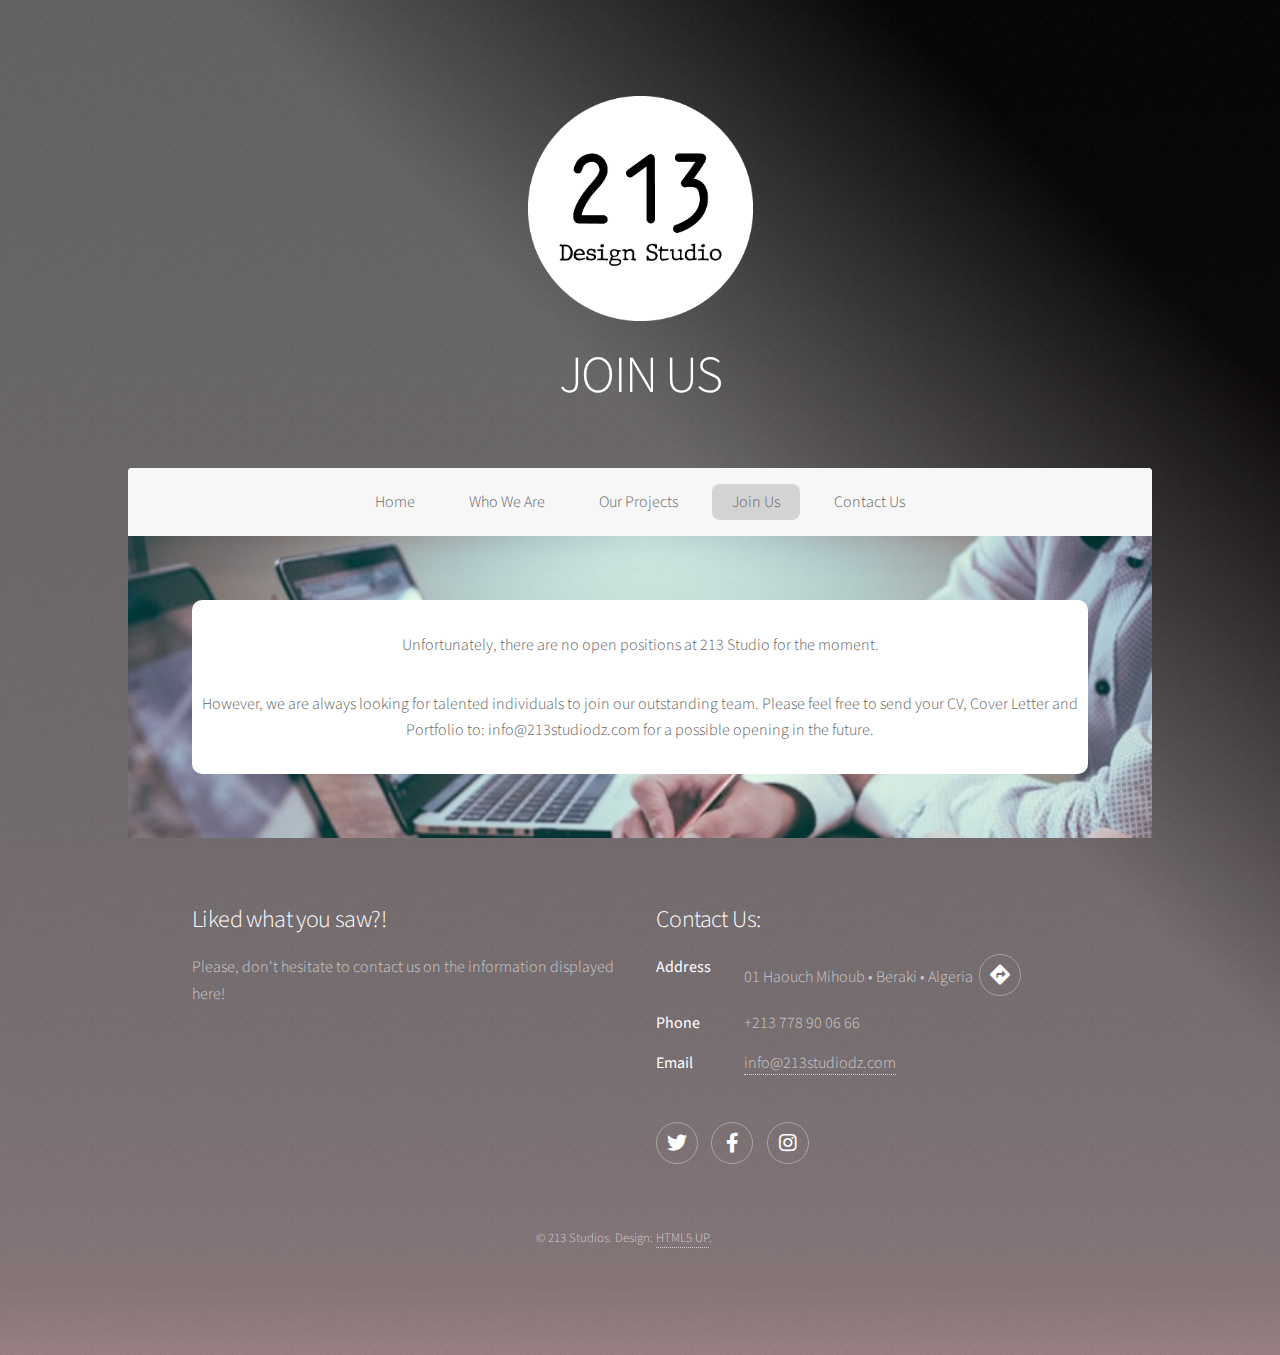
==== commit 1fe26e7b: "add articles and fix contact bar" ====
--- a/joinus.html
+++ b/joinus.html
@@ -55,19 +55,19 @@
         </li>
         <li class="projects" class="opener"
           style="user-select: none; cursor: pointer; white-space: nowrap; opacity: 1;">
-          <a href="#">Our Projects</a>
+          <a href="ourprojects.html">Our Projects</a>
           <ul style="user-select: none;">
             <li style="white-space: nowrap;">
-              <a href="interiordesign.html">Architecture</a>
+              <a href="ourprojects.html#main">Architecture</a>
             </li>
             <li style="white-space: nowrap;">
-              <a href="interiordesign.html">Interior Design</a>
+              <a href="ourprojects.html#interiordesign">Interior Design</a>
             </li>
             <li style="white-space: nowrap;">
-              <a href="furnituredesign.html">Furniture Design</a>
+              <a href="ourprojects.html#furnituredesign">Furniture Design</a>
             </li>
             <li style="white-space: nowrap;">
-              <a href="furnituredesign.html">Publications</a>
+              <a href="ourprojects.html#publications">Publications</a>
             </li>
           </ul>
         </li>
@@ -102,16 +102,17 @@
     </div>
     <!-- Footer -->
     <footer id="footer">
-      <section>
+      <section class="closing">
         <h2>Liked what you saw?!</h2>
         <p>
           Please, don't hesitate to contact us on the information displayed here!</p>
       </section>
-      <section>
+      <section class="contact-info">
         <h2>Contact Us:</h2>
         <dl class="alt">
           <dt>Address</dt>
-          <dd>01 Haouch Mihoub &bull; Beraki &bull; Algeria</dd>
+          <dd>01 Haouch Mihoub &bull; Beraki &bull; Algeria &nbsp;<a href="https://her.is/346MWBt"
+              class="icon solid fa-directions alt"></a></dd>
           <dt>Phone</dt>
           <dd>+213 778 90 06 66</dd>
           <dt>Email</dt>
--- a/assets/css/main.css
+++ b/assets/css/main.css
@@ -3867,6 +3867,18 @@
 			margin-left: 2em;
 		}
 
+		#footer .contact-info {
+			/*width: calc(66% - 2em);*/
+			flex-grow: 2;
+			margin-left: 2em;
+		}
+
+		#footer .closing {
+			/*width: calc(33% - 2em);*/
+			flex-grow: 1;
+			margin-left: 2em;
+		}
+
 		#footer .copyright {
 			width: 100%;
 			margin: 2.5em 0 2em 0;
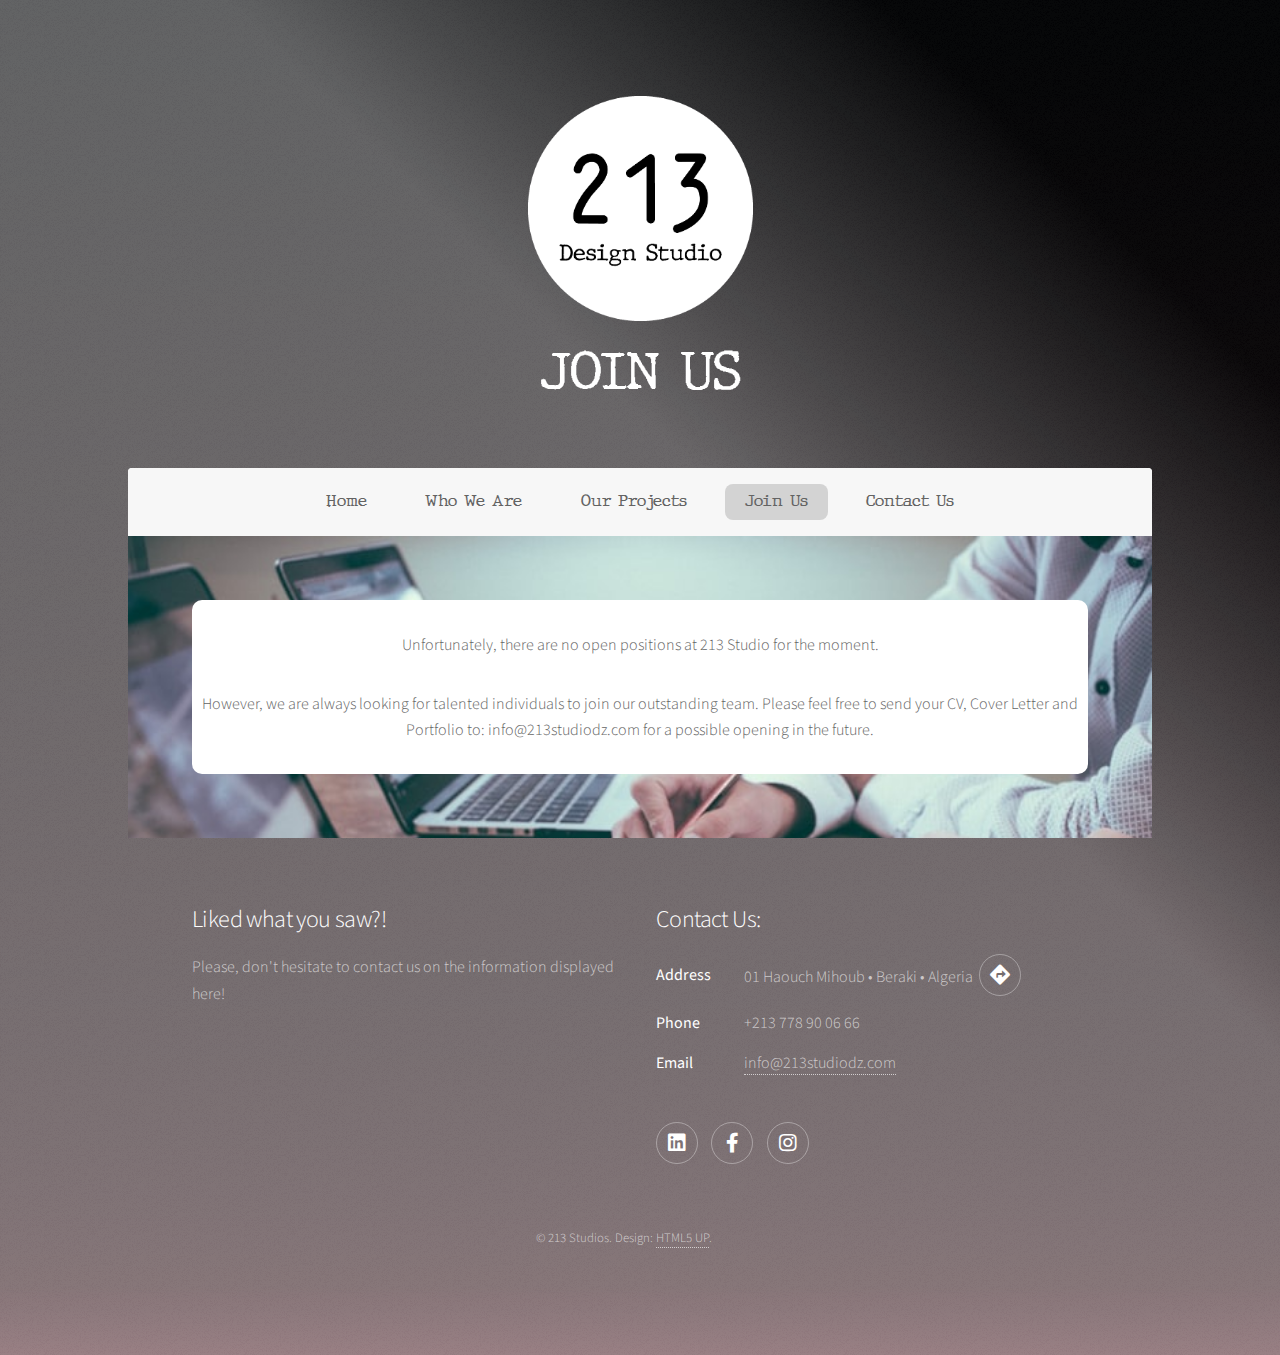
==== commit 5a25cab1: "font changes touch ups and whoweare improvements" ====
--- a/joinus.html
+++ b/joinus.html
@@ -29,7 +29,7 @@
           <img src="images/Logo - White.png" alt="" />
         </a>
       </span>
-      <h1>JOIN US</h1>
+      <h1 class="motto">JOIN US</h1>
     </header>
 
     <!-- Nav -->
@@ -80,9 +80,8 @@
     <div id="main">
 
       <!-- Introduction -->
-      <section class="main"
-        style="background-image: url('images/photo-1454165804606-c3d57bc86b40.jpg'); background-repeat: no-repeat; background-size: 100%;">
-        <div class="spotlight">
+      <section class="main joinus">
+        <div class=" spotlight">
           <div class="content"
             style="background-color: white; padding: 0px 5px 30px 5px; border-radius: 10px; text-align: center;">
             <header class="major">
@@ -110,7 +109,7 @@
       <section class="contact-info">
         <h2>Contact Us:</h2>
         <dl class="alt">
-          <dt>Address</dt>
+          <dt class="address">Address</dt>
           <dd>01 Haouch Mihoub &bull; Beraki &bull; Algeria &nbsp;<a href="https://her.is/346MWBt"
               class="icon solid fa-directions alt"></a></dd>
           <dt>Phone</dt>
@@ -119,7 +118,8 @@
           <dd><a href="#">info@213studiodz.com</a></dd>
         </dl>
         <ul class="icons">
-          <li><a href="#" class="icon brands fa-twitter alt"><span class="label">Twitter</span></a></li>
+          <li><a href="https://www.linkedin.com/company/213-design-studio/" class="icon brands fa-linkedin alt"><span
+                class="label">LinkedIn</span></a></li>
           <li><a href="https://www.facebook.com/213.design.studio " class="icon brands fa-facebook-f alt"><span
                 class="label">Facebook</span></a></li>
           <li><a href="https://www.instagram.com/213.studio/" class="icon brands fa-instagram alt"><span
--- a/assets/css/main.css
+++ b/assets/css/main.css
@@ -5,7 +5,17 @@
 	src:url('../webfonts/webfonts_Berton-Roman-Regular/Berton-Roman-Regular.ttf.woff') format('woff'),
         url('../webfonts/webfonts_Berton-Roman-Regular/Berton-Roman-Regular.ttf.svg#Berton-Roman-Regular') format('svg'),
         url('../webfonts/webfonts_Berton-Roman-Regular/Berton-Roman-Regular.ttf.eot'),
-        url('../webfonts/webfonts_Berton-Roman-Regular/Berton-Roman-Regular.ttf.eot?#iefix') format('embedded-opentype'); src: url("../webfonts/webfonts_Berton-Roman-Regular/Berton-Roman-Regular.ttf.eot");
+				url('../webfonts/webfonts_Berton-Roman-Regular/Berton-Roman-Regular.ttf.eot?#iefix') format('embedded-opentype'); 
+				src: url("../webfonts/webfonts_Berton-Roman-Regular/");
+}
+
+@font-face {
+	font-family: 'JMH Typewriter';
+	src: url('../webfonts/JMH_Typewriter/jmh_typewriter-webfont.woff2') format('woff2'),
+			 url('../webfonts/JMH_Typewriter/jmh_typewriter-webfont.woff') format('woff');
+	font-weight: normal;
+	font-style: normal;
+
 }
 
 /*
@@ -349,9 +359,20 @@
 /* Row */
 
 	.row {
-		display: flex;
+		display: -webkit-box;   /* OLD - iOS 6-, Safari 3.1-6, BB7 */
+		display: -ms-flexbox;  /* TWEENER - IE 10 */
+		display: -webkit-flex; /* NEW - Safari 6.1+. iOS 7.1+, BB10 */
+		display: -webkit-flexbox; /* NEW - Safari 6.1+. iOS 7.1+, BB10 */
+		display: -moz-flex;
+		display: flex;         /* NEW, Spec - Firefox, Chrome, Opera */
+		-moz-flex-wrap: wrap;
+		-webkit-flex-wrap: wrap;
+		-ms-content-zoom-chaining: wrap;
 		flex-wrap: wrap;
 		box-sizing: border-box;
+		-moz-align-items: stretch;
+		-webkit-align-items: stretch;
+		-ms-align-items: stretch;
 		align-items: stretch;
 	}
 
@@ -592,7 +613,15 @@
 		@media screen and (max-width: 1680px) {
 
 			.row {
-				display: flex;
+				display: -webkit-box;   /* OLD - iOS 6-, Safari 3.1-6, BB7 */
+				display: -ms-flexbox;  /* TWEENER - IE 10 */
+				display: -webkit-flex; /* NEW - Safari 6.1+. iOS 7.1+, BB10 */
+				display: -webkit-flexbox; /* NEW - Safari 6.1+. iOS 7.1+, BB10 */
+				display: -moz-flex;
+				display: flex;         /* NEW, Spec - Firefox, Chrome, Opera */
+				-moz-flex-wrap: wrap;
+				-webkit-flex-wrap: wrap;
+				-ms-flex-wrap: wrap;
 				flex-wrap: wrap;
 				box-sizing: border-box;
 				align-items: stretch;
@@ -837,7 +866,15 @@
 		@media screen and (max-width: 1280px) {
 
 			.row {
-				display: flex;
+				display: -webkit-box;   /* OLD - iOS 6-, Safari 3.1-6, BB7 */
+				display: -ms-flexbox;  /* TWEENER - IE 10 */
+				display: -webkit-flex; /* NEW - Safari 6.1+. iOS 7.1+, BB10 */
+				display: -webkit-flexbox; /* NEW - Safari 6.1+. iOS 7.1+, BB10 */
+				display: -moz-flex;
+				display: flex;         /* NEW, Spec - Firefox, Chrome, Opera */
+				-moz-flex-wrap: wrap;
+				-webkit-flex-wrap: wrap;
+				-ms-flex-wrap: wrap;
 				flex-wrap: wrap;
 				box-sizing: border-box;
 				align-items: stretch;
@@ -1082,7 +1119,15 @@
 		@media screen and (max-width: 980px) {
 
 			.row {
-				display: flex;
+				display: -webkit-box;   /* OLD - iOS 6-, Safari 3.1-6, BB7 */
+				display: -ms-flexbox;  /* TWEENER - IE 10 */
+				display: -webkit-flex; /* NEW - Safari 6.1+. iOS 7.1+, BB10 */
+				display: -webkit-flexbox; /* NEW - Safari 6.1+. iOS 7.1+, BB10 */
+				display: -moz-flex;
+				display: flex;         /* NEW, Spec - Firefox, Chrome, Opera */
+				-moz-flex-wrap: wrap;
+				-webkit-flex-wrap: wrap;
+				-ms-flex-wrap: wrap;
 				flex-wrap: wrap;
 				box-sizing: border-box;
 				align-items: stretch;
@@ -1327,7 +1372,15 @@
 		@media screen and (max-width: 736px) {
 
 			.row {
-				display: flex;
+				display: -webkit-box;   /* OLD - iOS 6-, Safari 3.1-6, BB7 */
+				display: -ms-flexbox;  /* TWEENER - IE 10 */
+				display: -webkit-flex; /* NEW - Safari 6.1+. iOS 7.1+, BB10 */
+				display: -webkit-flexbox; /* NEW - Safari 6.1+. iOS 7.1+, BB10 */
+				display: -moz-flex;
+				display: flex;         /* NEW, Spec - Firefox, Chrome, Opera */
+				-moz-flex-wrap: wrap;
+				-webkit-flex-wrap: wrap;
+				-ms-flex-wrap: wrap;
 				flex-wrap: wrap;
 				box-sizing: border-box;
 				align-items: stretch;
@@ -1572,7 +1625,15 @@
 		@media screen and (max-width: 480px) {
 
 			.row {
-				display: flex;
+				display: -webkit-box;   /* OLD - iOS 6-, Safari 3.1-6, BB7 */
+				display: -ms-flexbox;  /* TWEENER - IE 10 */
+				display: -webkit-flex; /* NEW - Safari 6.1+. iOS 7.1+, BB10 */
+				display: -webkit-flexbox; /* NEW - Safari 6.1+. iOS 7.1+, BB10 */
+				display: -moz-flex;
+				display: flex;         /* NEW, Spec - Firefox, Chrome, Opera */
+				-moz-flex-wrap: wrap;
+				-webkit-flex-wrap: wrap;
+				-ms-flex-wrap: wrap;
 				flex-wrap: wrap;
 				box-sizing: border-box;
 				align-items: stretch;
@@ -2505,6 +2566,12 @@
 			float: left;
 		}
 
+		dl.alt .address {
+			display: block;
+			font-weight: 400;
+			margin: 0.5em 0 1em 0;
+		}
+
 		dl.alt dd {
 			margin: 0 0 0.85em 5.5em;
 		}
@@ -2526,10 +2593,12 @@
 /* Actions */
 
 	ul.actions {
+		display: -webkit-box;   /* OLD - iOS 6-, Safari 3.1-6, BB7 */
+		display: -ms-flexbox;  /* TWEENER - IE 10 */
+		display: -webkit-flex; /* NEW - Safari 6.1+. iOS 7.1+, BB10 */
+		display: -webkit-flexbox; /* NEW - Safari 6.1+. iOS 7.1+, BB10 */
 		display: -moz-flex;
-		display: -webkit-flex;
-		display: -ms-flex;
-		display: flex;
+		display: flex;         /* NEW, Spec - Firefox, Chrome, Opera */
 		cursor: default;
 		list-style: none;
 		margin-left: -1em;
@@ -2665,11 +2734,25 @@
 /* Section/Article */
 
 	.showcase {
-		display: flex;
+		display: -webkit-box;   /* OLD - iOS 6-, Safari 3.1-6, BB7 */
+		display: -ms-flexbox;  /* TWEENER - IE 10 */
+		display: -webkit-flex; /* NEW - Safari 6.1+. iOS 7.1+, BB10 */
+		display: -webkit-flexbox; /* NEW - Safari 6.1+. iOS 7.1+, BB10 */
+		display: -moz-flex;
+		display: flex;         /* NEW, Spec - Firefox, Chrome, Opera */
 		width: auto;
 		height: auto;
+		-moz-flex-flow: center;
+		-webkit-flex-flow: center;
+		-ms-flex-flow: center;
 		flex-flow: center;
+		-moz-flex-wrap: wrap;
+		-webkit-flex-wrap: wrap;
+		-ms-flex-wrap: wrap;
 		flex-wrap: wrap;
+		-moz-justify-content: space-around;
+		-webkit-justify-content: space-around;
+		-ms-justify-content: space-around;
 		justify-content: space-around;
 		margin: 0px auto;
 	}
@@ -2704,7 +2787,15 @@
 		height: 200px;
 		width: 300px;
 		margin: 20px 10px 20px;
-		display: flex;
+		display: -webkit-box;   /* OLD - iOS 6-, Safari 3.1-6, BB7 */
+		display: -ms-flexbox;  /* TWEENER - IE 10 */
+		display: -webkit-flex; /* NEW - Safari 6.1+. iOS 7.1+, BB10 */
+		display: -webkit-flexbox; /* NEW - Safari 6.1+. iOS 7.1+, BB10 */
+		display: -moz-flex;
+		display: flex;         /* NEW, Spec - Firefox, Chrome, Opera */
+		-moz-align-items: center;
+		-webkit-align-items: center;
+		-ms-align-items: center;
 		align-items: center;
 		text-align: center;
 	}
@@ -2888,10 +2979,12 @@
 /* Features */
 
 	.features {
+		display: -webkit-box;   /* OLD - iOS 6-, Safari 3.1-6, BB7 */
+		display: -ms-flexbox;  /* TWEENER - IE 10 */
+		display: -webkit-flex; /* NEW - Safari 6.1+. iOS 7.1+, BB10 */
+		display: -webkit-flexbox; /* NEW - Safari 6.1+. iOS 7.1+, BB10 */
 		display: -moz-flex;
-		display: -webkit-flex;
-		display: -ms-flex;
-		display: flex;
+		display: flex;         /* NEW, Spec - Firefox, Chrome, Opera */
 		-moz-flex-wrap: wrap;
 		-webkit-flex-wrap: wrap;
 		-ms-flex-wrap: wrap;
@@ -2926,7 +3019,7 @@
 				width: calc(50% - 2em);
 			}
 
-				.features li:nth-child(3) {
+				.features li:nth-child(3), .features li:nth-child(4), .features li:nth-child(5) {
 					margin-top: 3em;
 				}
 
@@ -2954,10 +3047,12 @@
 /* Statistics */
 
 	.statistics {
+		display: -webkit-box;   /* OLD - iOS 6-, Safari 3.1-6, BB7 */
+		display: -ms-flexbox;  /* TWEENER - IE 10 */
+		display: -webkit-flex; /* NEW - Safari 6.1+. iOS 7.1+, BB10 */
+		display: -webkit-flexbox; /* NEW - Safari 6.1+. iOS 7.1+, BB10 */
 		display: -moz-flex;
-		display: -webkit-flex;
-		display: -ms-flex;
-		display: flex;
+		display: flex;         /* NEW, Spec - Firefox, Chrome, Opera */
 		width: 100%;
 		margin: 0 0 3em 0;
 		padding: 0;
@@ -3313,7 +3408,7 @@
 		}
 
 		.motto {
-			font-family: 'Berton Roman', cursive;
+			font-family: 'JMH Typewriter';
 		}
 /* Nav */
 
@@ -3322,6 +3417,7 @@
 		-webkit-transition: background-color 0.2s ease, border-top-left-radius 0.2s ease, border-top-right-radius 0.2s ease, padding 0.2s ease;
 		-ms-transition: background-color 0.2s ease, border-top-left-radius 0.2s ease, border-top-right-radius 0.2s ease, padding 0.2s ease;
 		transition: background-color 0.2s ease, border-top-left-radius 0.2s ease, border-top-right-radius 0.2s ease, padding 0.2s ease;
+		font-family: "JMH Typewriter", serif;
 		background-color: #ffffff;
 		color: #636363;
 		position: absolute;
@@ -3421,7 +3517,6 @@
 							opacity:0;
 							position: absolute;
 							z-index: 99999;
-							width:180px;
 							background:#f8f8f8;
 							box-shadow:1px 1px 3px #ccc;
 							-webkit-transition:opacity 0.2s linear, visibility 0.2s linear;
@@ -3458,7 +3553,7 @@
 						border:0 none;
 						text-align: left;
 						clear:none;
-						width:150px;
+						width:auto;
 					}
 					/*End CO edits*/
 
@@ -3486,17 +3581,55 @@
 					font-size: 0.9em;
 				}
 
-		@media screen and (max-width: 736px) {
-
+		@media screen and (max-width: 790px) {
 			#nav {
 				display: none;
 			}
 
+			#nav + #main {
+				padding-top: 0;
+			}
+		}
+		/*
+		@media screen and (max-width: 736px) {
+
+			#nav {
+				display: block;
+				max-width: calc(100% + 4em);
+			}
+
 				#nav + #main {
-					padding-top: 0;
-				}
-
-		}
+					padding-top: 60px;
+				}
+
+		}
+
+		@media screen and (max-width: 480px) {
+			
+			#nav {
+				margin: 0 0 1.5em -1.5em;
+				width: calc(100% + 3em);
+			}
+
+				#nav + #main {
+					padding-top: 80px;
+				}
+		}
+
+		@media screen and (max-width: 360px) {
+			
+			#nav {
+				border-radius: 0;
+				margin: 0 0 1.5em -1em;
+				width: calc(100% + 2em);
+				border-radius: 0;
+			}
+
+				#nav + #main {
+					padding-top: 120px;
+				}
+		}
+		*/
 
 /* Main */
 
@@ -3506,6 +3639,15 @@
 		border-radius: 0.25em;
 	}
 
+		#main section.joinus {
+			background-image: url('../../images/photo-1454165804606-c3d57bc86b40.jpg'); 
+			background-repeat: no-repeat; 
+			-webkit-background-size: cover;
+			-moz-background-size: cover;
+			-o-background-size: cover;
+			background-size: cover;
+		}
+
 		#main input, #main select, #main textarea {
 			color: #636363;
 		}
@@ -3520,6 +3662,10 @@
 
 		#main h1, #main h2, #main h3, #main h4, #main h5, #main h6 {
 			color: #636363;
+		}
+
+		#main h3.service {
+			font-weight: bold;
 		}
 
 		#main blockquote {
@@ -3747,6 +3893,59 @@
 			border-color: #dddddd;
 		}
 
+		#main .headshots {
+			display: -webkit-box;   /* OLD - iOS 6-, Safari 3.1-6, BB7 */
+			display: -ms-flexbox;  /* TWEENER - IE 10 */
+			display: -webkit-flex; /* NEW - Safari 6.1+. iOS 7.1+, BB10 */
+			display: -moz-flex;
+			display: flex;         /* NEW, Spec - Firefox, Chrome, Opera */
+			-moz-flex-direction: row;
+			-webkit-flex-direction: row;
+			-ms-flex-direction: row;
+			flex-direction: row;
+			-moz-flex-wrap: wrap;
+			-webkit-flex-wrap: wrap;
+			-ms-flex-wrap: wrap;
+			flex-wrap: wrap;
+			-moz-align-items: center;
+			-webkit-align-items: center;
+			-ms-align-items: center;
+			align-items: center;
+			-moz-justify-content: center;
+			-webkit-justify-content: center;
+			-ms-justify-content: center;
+			justify-content: center;
+		}
+
+		#main .headshots .profile {
+			display: -webkit-box;   /* OLD - iOS 6-, Safari 3.1-6, BB7 */
+			display: -ms-flexbox;  /* TWEENER - IE 10 */
+			display: -webkit-flex; /* NEW - Safari 6.1+. iOS 7.1+, BB10 */
+			display: -moz-flex;
+			display: flex;         /* NEW, Spec - Firefox, Chrome, Opera */
+			-moz-flex-direction: column;
+			-webkit-flex-direction: column;
+			-ms-flex-direction: column;
+			flex-direction: column;
+			margin: 0px 1em;
+		}
+
+		#main .headshots .profile p {
+			font-size: 1.5em;
+		}
+
+		#main .headshots .profile img{
+			border-color: black;
+			border-style: solid;
+			border-width: 5px;
+			border-radius: 100%;
+			-moz-flex: 1;
+			-webkit-flex: 1;
+			-ms-flex: 1;
+			flex: 1;
+			width: 200px;
+		}
+
 		#main > .main {
 			padding: 5em 5em 3em 5em ;
 			border-top: solid 1px #dddddd;
@@ -3808,7 +4007,6 @@
 					margin: -3em 0 2em -2em;
 					width: calc(100% + 4em);
 				}
-
 		}
 
 		@media screen and (max-width: 480px) {
@@ -3821,7 +4019,6 @@
 					margin: -3em 0 1.5em -1.5em;
 					width: calc(100% + 3em);
 				}
-
 		}
 
 		@media screen and (max-width: 360px) {
@@ -3869,12 +4066,18 @@
 
 		#footer .contact-info {
 			/*width: calc(66% - 2em);*/
+			-moz-flex-grow: 2;
+			-webkit-flex-grow: 2;
+			-ms-flex-grow: 2;
 			flex-grow: 2;
 			margin-left: 2em;
 		}
 
 		#footer .closing {
 			/*width: calc(33% - 2em);*/
+			-moz-flex-grow: 1;
+			-webkit-flex-grow: 1;
+			-ms-flex-grow: 1;
 			flex-grow: 1;
 			margin-left: 2em;
 		}
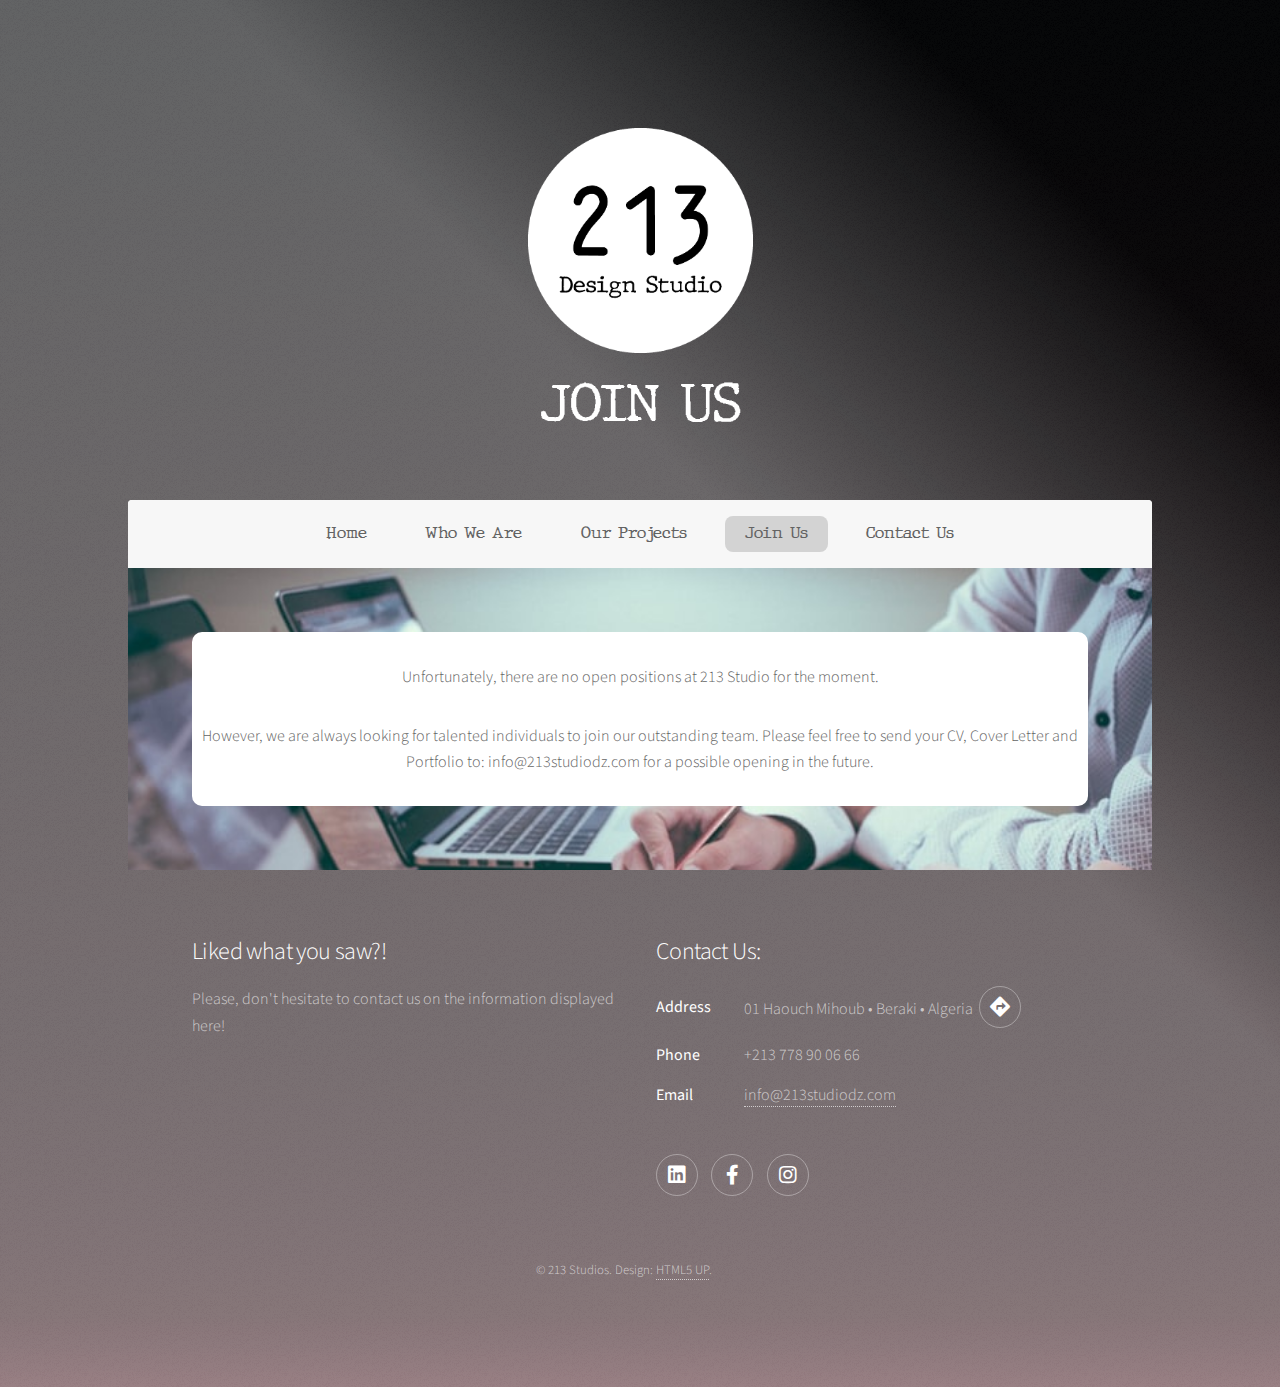
==== commit 550f7b39: "add menu for mobile" ====
--- a/joinus.html
+++ b/joinus.html
@@ -24,6 +24,22 @@
 
     <!-- Header -->
     <header id="header" class="alt">
+      <!--Menu Nav-->
+      <ul id="menu">
+        <li class="icon solid fa-bars menu opener">
+          <ul id="dropside">
+            <li><a href="index.html">Home</a></li>
+            <li><a href="whoweare.html">Who We Are</a></li>
+
+            <li class="projects" class="opener"
+              style="user-select: none; cursor: pointer; white-space: nowrap; opacity: 1;">
+              <a href="ourprojects.html">Our Projects</a>
+            </li>
+            <li><a class="active" href="joinus.html#main">Join Us</a></li>
+            <li><a href="#footer">Contact Us</a></li>
+          </ul>
+        </li>
+      </ul>
       <span class="logo">
         <a href="index.html">
           <img src="images/Logo - White.png" alt="" />
--- a/assets/css/main.css
+++ b/assets/css/main.css
@@ -3269,6 +3269,118 @@
 
 /* Header */
 
+	li.menu {
+		display: none;
+	}
+
+	@media screen and (max-width: 790px) {
+		li.menu {
+			display: inline-block;
+			position: fixed;
+			z-index: 9999;
+			top: 0px;
+			left: 10px;
+			font-size: 3em;
+			user-select: none; 
+			cursor: pointer; 
+			white-space: nowrap; 
+			opacity: 1;
+		}
+
+		/*CO Addition: Menu Bar*/
+		#menu ul li {
+			-moz-transition: margin 0.2s ease;
+			-webkit-transition: margin 0.2s ease;
+			-ms-transition: margin 0.2s ease;
+			transition: margin 0.2s ease;
+			display: block;
+			float: left;
+			position: relative;
+			margin: 0 0.35em;
+			padding: 0;
+			vertical-align: middle;
+		}
+
+			#menu ul li a {
+				-moz-transition: font-size 0.2s ease;
+				-webkit-transition: font-size 0.2s ease;
+				-ms-transition: font-size 0.2s ease;
+				transition: font-size 0.2s ease;
+				display: inline-block;
+				position: relative;
+				height: 2.25em;
+				line-height: 2.25em;
+				padding: 0 1.25em;
+				border: 0;
+				border-radius: 8px;
+				box-shadow: inset 0 0 0 1px transparent;
+			}
+
+				#menu ul li a:hover {
+					background-color: rgba(222, 222, 222, 0.25);
+				}
+
+				ul#menu li:hover > ul
+				{
+						visibility:visible;
+						opacity:1;
+				}
+				
+				ul#menu ul, ul#dropside ul li ul {
+						list-style: none;
+						margin: 0;
+						padding: 0;
+						visibility:hidden;
+						opacity:0;
+						position: absolute;
+						z-index: 99999;
+						background:#f8f8f8;
+						box-shadow:1px 1px 3px #ccc;
+						-webkit-transition:opacity 0.2s linear, visibility 0.2s linear;
+						-moz-transition:opacity 0.2s linear, visibility 0.2s linear;
+						-o-transition:opacity 0.2s linear, visibility 0.2s linear;
+						transition:opacity 0.2s linear, visibility 0.2s linear;
+				}
+				
+				ul#menu ul {
+						top: 43px;
+						left: 1px;
+				}
+				
+				ul#menu ul li ul {
+						top: 0;
+						left: 181px; /* strong related to width:180px; from above */
+				}
+				
+				ul#menu ul li {
+						clear:both;
+						width:100%;
+						margin: 0 0;
+						border:0 none;
+						border-bottom:1px solid #c9c9c9;
+				}
+				
+				ul#menu ul li a {
+					background: none;
+					padding:2px 15px;
+					color:#616161;
+					text-shadow:1px 1px 0px #fff;
+					text-decoration:none;
+					display:block;
+					border:0 none;
+					text-align: left;
+					clear:none;
+					width:auto;
+				}
+
+				#menu ul li a.active {
+					background-color: lightgrey;
+					box-shadow: none;
+				}
+		}
+			
+		/*End CO edits*/
+
 	#header {
 		padding: 5em 5em 1em 5em ;
 		text-align: center;
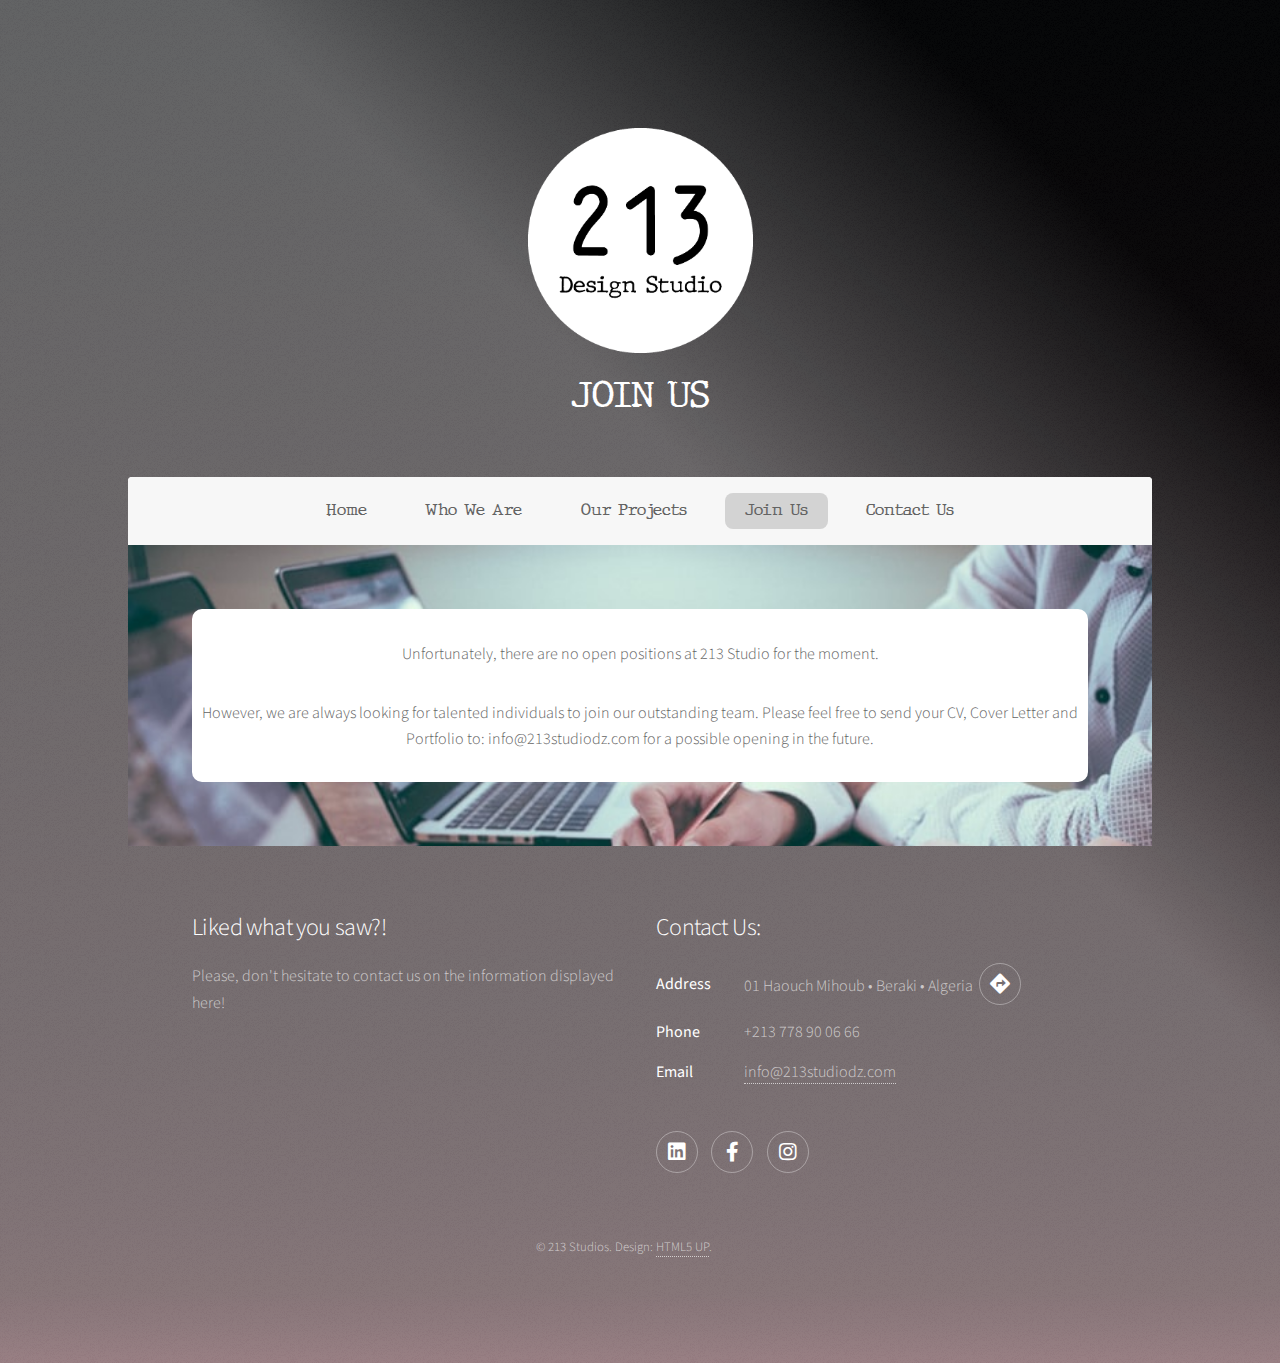
==== commit 0457e05c: "added articles feature and a few minor touchups" ====
--- a/joinus.html
+++ b/joinus.html
@@ -126,23 +126,24 @@
         <h2>Contact Us:</h2>
         <dl class="alt">
           <dt class="address">Address</dt>
-          <dd>01 Haouch Mihoub &bull; Beraki &bull; Algeria &nbsp;<a href="https://her.is/346MWBt"
-              class="icon solid fa-directions alt"></a></dd>
+          <dd>01 Haouch Mihoub &bull; Beraki &bull; Algeria &nbsp;<a
+              href="https://www.google.com/maps/place/213+Design+Studio/@36.6560044,3.0879345,15z/data=!3m1!4b1!4m5!3m4!1s0x128fad72cf3485d7:0xa6ec896aa014325a!8m2!3d36.6559875!4d3.0966893"
+              target="_blank" class="icon solid fa-directions alt"></a></dd>
           <dt>Phone</dt>
           <dd>+213 778 90 06 66</dd>
           <dt>Email</dt>
           <dd><a href="#">info@213studiodz.com</a></dd>
         </dl>
         <ul class="icons">
-          <li><a href="https://www.linkedin.com/company/213-design-studio/" class="icon brands fa-linkedin alt"><span
-                class="label">LinkedIn</span></a></li>
-          <li><a href="https://www.facebook.com/213.design.studio " class="icon brands fa-facebook-f alt"><span
-                class="label">Facebook</span></a></li>
-          <li><a href="https://www.instagram.com/213.studio/" class="icon brands fa-instagram alt"><span
+          <li><a href="https://www.linkedin.com/company/213-design-studio/" target="_blank"
+              class="icon brands fa-linkedin alt"><span class="label">LinkedIn</span></a></li>
+          <li><a href="https://www.facebook.com/213.design.studio" target="_blank"
+              class="icon brands fa-facebook-f alt"><span class="label">Facebook</span></a></li>
+          <li><a href="https://www.instagram.com/213.studio/" target="_blank" class="icon brands fa-instagram alt"><span
                 class="label">Instagram</span></a></li>
         </ul>
       </section>
-      <p class="copyright">&copy; 213 Studios. Design: <a href="https://html5up.net">HTML5 UP</a>.</p>
+      <p class="copyright">&copy; 213 Studios. Design: <a href="https://html5up.net " target="_blank">HTML5 UP</a>.</p>
     </footer>
 
   </div>
--- a/assets/css/main.css
+++ b/assets/css/main.css
@@ -1906,7 +1906,7 @@
 	display: inline-block;
 	font-size: 3.25rem;
 	width: auto;
-	max-width: 75vw; 
+	max-width: 75vw;
 	height: 2em;
 	line-height: 2.2em;
 	text-align: center;
@@ -3154,6 +3154,22 @@
 				}
 
 		}
+/* Article */
+.article {
+	display: -moz-flex;
+	display: -webkit-flex;
+	display: -ms-flex;
+	display: flex;
+	-moz-flex-direction: column;
+	-webkit-flex-direction: column;
+	-ms-flex-direction: column;
+	flex-direction: column;
+	-moz-align-items: center;
+	-webkit-align-items: center;
+	-ms-align-items: center;
+	align-items: center;
+	margin: 0 0 2em 0;
+}
 
 /* Spotlight */
 
@@ -3169,6 +3185,22 @@
 		margin: 0 0 2em 0;
 	}
 
+	.vertical.spotlight {
+		display: -moz-flex;
+		display: -webkit-flex;
+		display: -ms-flex;
+		display: flex;
+		-moz-flex-direction: column;
+		-webkit-flex-direction: column;
+		-ms-flex-direction: column;
+		flex-direction: column;
+		-moz-align-items: center;
+		-webkit-align-items: center;
+		-ms-align-items: center;
+		align-items: center;
+		margin: 0 0 2em 0;
+	}
+
 		.spotlight .content {
 			-moz-flex: 1;
 			-webkit-flex: 1;
@@ -3279,12 +3311,13 @@
 			position: fixed;
 			z-index: 9999;
 			top: 0px;
-			left: 10px;
+			left: 5px;
 			font-size: 3em;
 			user-select: none; 
 			cursor: pointer; 
 			white-space: nowrap; 
 			opacity: 1;
+			color: lightblue;
 		}
 
 		/*CO Addition: Menu Bar*/
@@ -3400,7 +3433,7 @@
 		}
 
 			#header.alt h1 {
-				font-size: 3.25em;
+				font-size: 2.25em;
 			}
 
 			#header.alt > * {
@@ -4039,11 +4072,16 @@
 			-webkit-flex-direction: column;
 			-ms-flex-direction: column;
 			flex-direction: column;
-			margin: 0px 1em;
+			-moz-align-items: center;
+			-webkit-align-items: center;
+			-ms-align-items: center;
+			align-items: center;
+			margin: 0px 1em 1em;
 		}
 
 		#main .headshots .profile p {
-			font-size: 1.5em;
+			font-size: 1em;
+			margin: 0 0;
 		}
 
 		#main .headshots .profile img{
@@ -4055,7 +4093,7 @@
 			-webkit-flex: 1;
 			-ms-flex: 1;
 			flex: 1;
-			width: 200px;
+			max-width: 200px;
 		}
 
 		#main > .main {
@@ -4192,6 +4230,7 @@
 			-ms-flex-grow: 1;
 			flex-grow: 1;
 			margin-left: 2em;
+			padding-right: 0.5em;
 		}
 
 		#footer .copyright {
